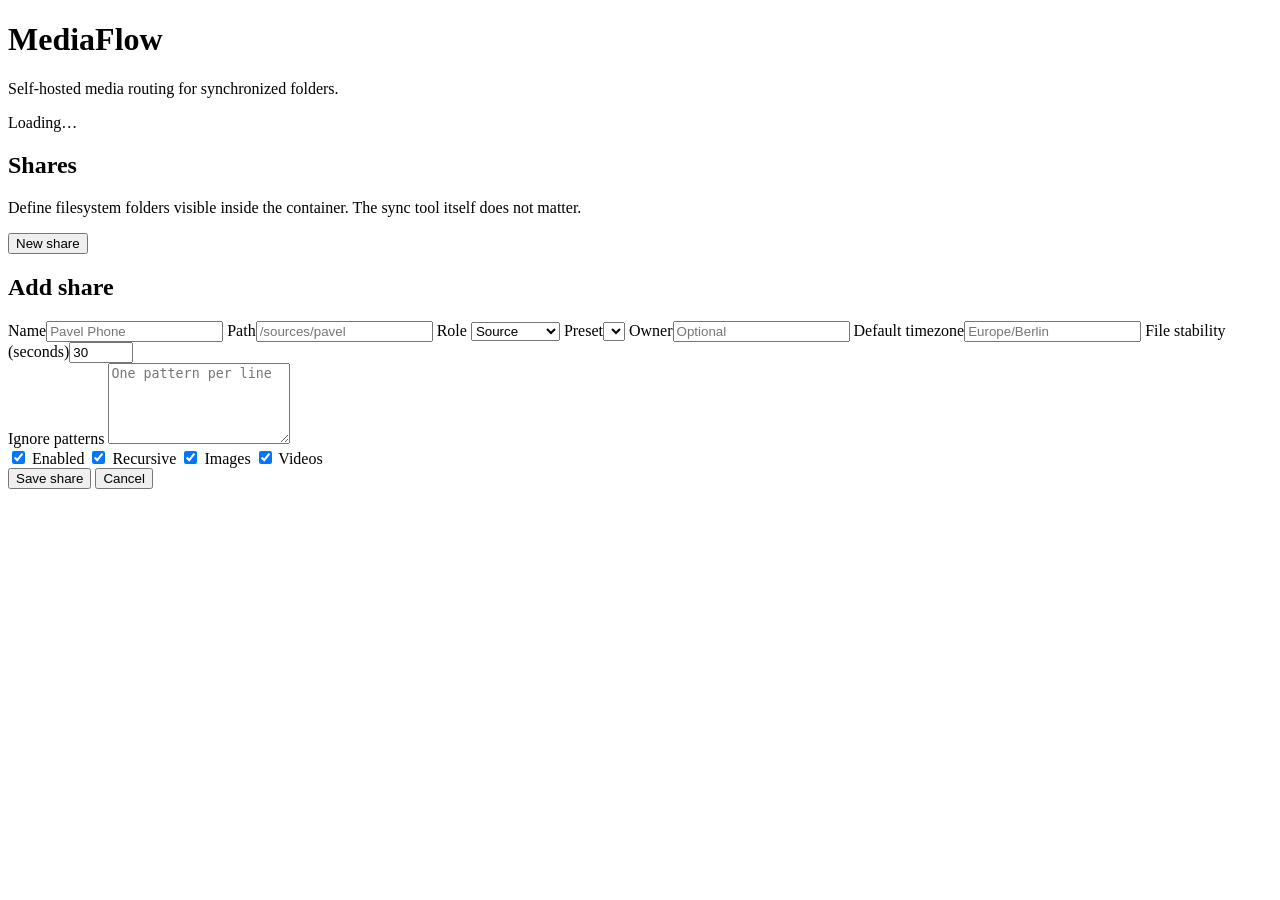
==== src/MediaFlow.Web/wwwroot/index.html @ e2c064d6 "feat: add initial shares web UI" ====
<!doctype html>
<html lang="en">
<head>
  <meta charset="utf-8" />
  <meta name="viewport" content="width=device-width, initial-scale=1" />
  <title>MediaFlow</title>
  <link rel="stylesheet" href="/styles.css" />
</head>
<body>
  <header>
    <div>
      <h1>MediaFlow</h1>
      <p>Self-hosted media routing for synchronized folders.</p>
    </div>
    <span id="status" class="badge">Loading…</span>
  </header>

  <main>
    <section class="panel">
      <div class="section-title">
        <div>
          <h2>Shares</h2>
          <p>Define filesystem folders visible inside the container. The sync tool itself does not matter.</p>
        </div>
        <button id="newShare" type="button">New share</button>
      </div>
      <div id="shareList" class="share-list"></div>
    </section>

    <section class="panel">
      <h2 id="formTitle">Add share</h2>
      <form id="shareForm">
        <input id="shareId" type="hidden" />
        <div class="grid">
          <label>Name<input id="name" required placeholder="Pavel Phone" /></label>
          <label>Path<input id="path" required placeholder="/sources/pavel" /></label>
          <label>Role
            <select id="role">
              <option value="Source">Source</option>
              <option value="Destination">Destination</option>
              <option value="Both">Both</option>
            </select>
          </label>
          <label>Preset<select id="preset"></select></label>
          <label>Owner<input id="owner" placeholder="Optional" /></label>
          <label>Default timezone<input id="timezone" placeholder="Europe/Berlin" /></label>
          <label>File stability (seconds)<input id="stability" type="number" min="1" max="3600" value="30" /></label>
        </div>

        <label>Ignore patterns
          <textarea id="ignore" rows="5" placeholder="One pattern per line"></textarea>
        </label>

        <div class="checks">
          <label><input id="enabled" type="checkbox" checked /> Enabled</label>
          <label><input id="recursive" type="checkbox" checked /> Recursive</label>
          <label><input id="images" type="checkbox" checked /> Images</label>
          <label><input id="videos" type="checkbox" checked /> Videos</label>
        </div>

        <div class="actions">
          <button type="submit">Save share</button>
          <button id="cancelEdit" class="secondary" type="button">Cancel</button>
        </div>
        <p id="formMessage" class="message"></p>
      </form>
    </section>
  </main>

  <script src="/app.js"></script>
</body>
</html>
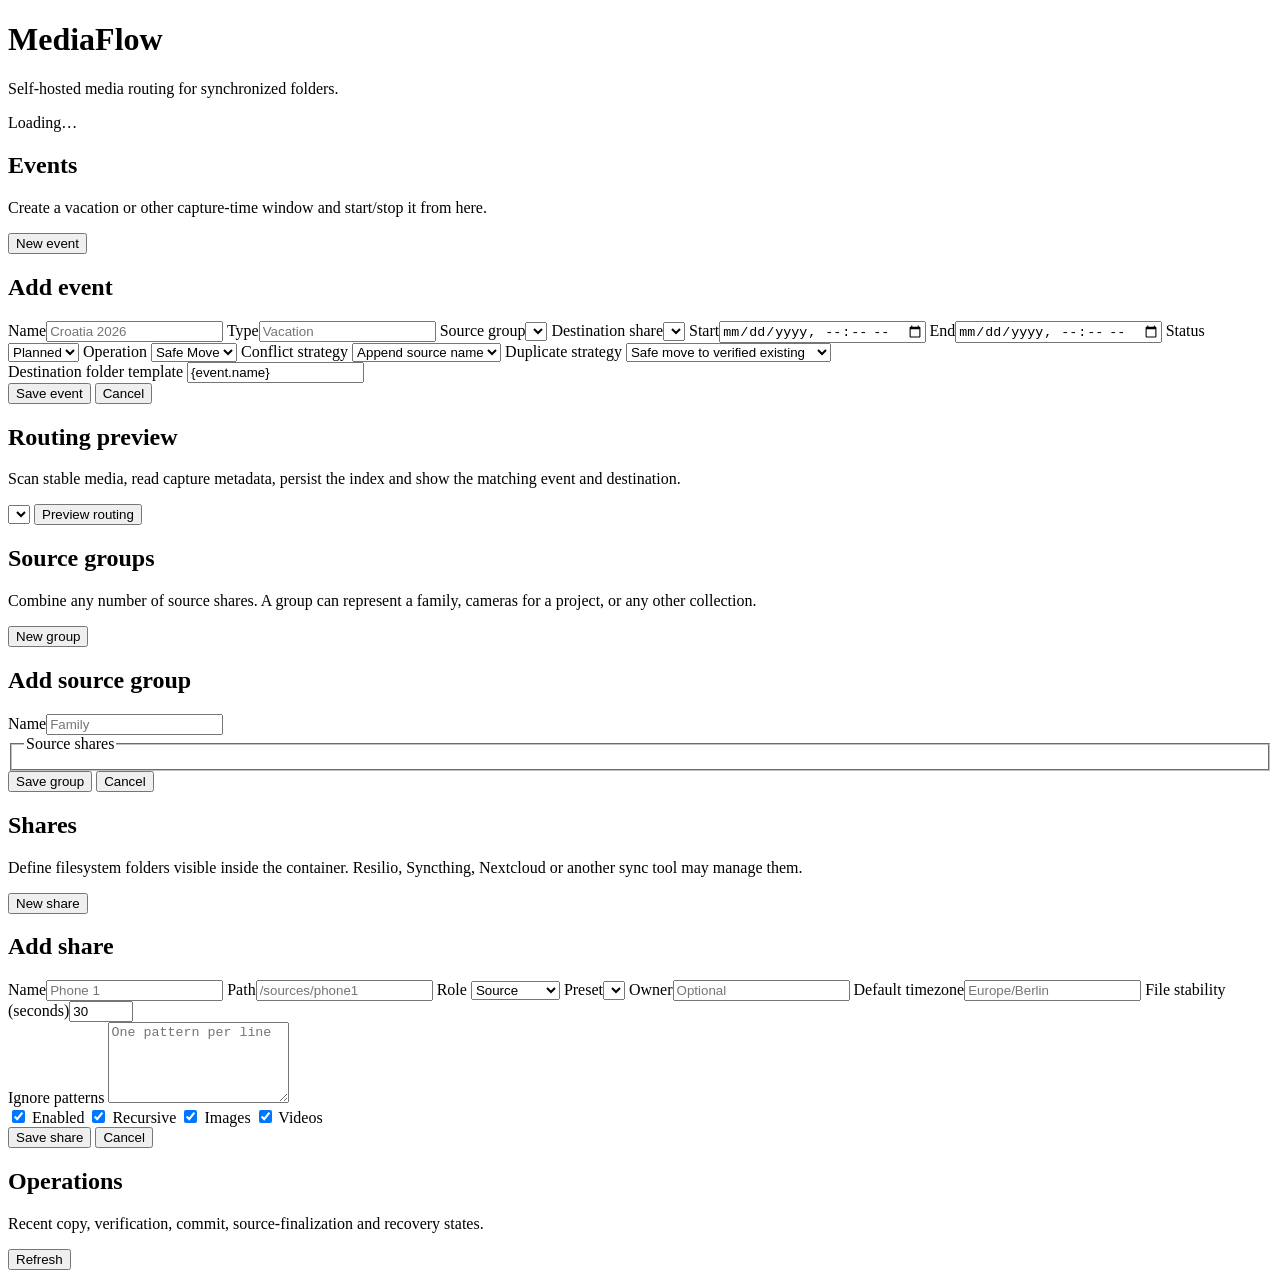
==== commit 7c554e00: "feat: expand web UI for events groups routing and operations" ====
--- a/src/MediaFlow.Web/wwwroot/index.html
+++ b/src/MediaFlow.Web/wwwroot/index.html
@@ -19,21 +19,126 @@
     <section class="panel">
       <div class="section-title">
         <div>
+          <h2>Events</h2>
+          <p>Create a vacation or other capture-time window and start/stop it from here.</p>
+        </div>
+        <button id="newEvent" type="button">New event</button>
+      </div>
+      <div id="eventList" class="card-list"></div>
+    </section>
+
+    <section id="eventFormPanel" class="panel collapsible hidden">
+      <h2 id="eventFormTitle">Add event</h2>
+      <form id="eventForm">
+        <input id="eventId" type="hidden" />
+        <div class="grid">
+          <label>Name<input id="eventName" required placeholder="Croatia 2026" /></label>
+          <label>Type<input id="eventType" placeholder="Vacation" /></label>
+          <label>Source group<select id="eventSourceGroup" required></select></label>
+          <label>Destination share<select id="eventDestination" required></select></label>
+          <label>Start<input id="eventStart" type="datetime-local" required /></label>
+          <label>End<input id="eventEnd" type="datetime-local" /></label>
+          <label>Status
+            <select id="eventStatus">
+              <option value="Planned">Planned</option>
+              <option value="Active">Active</option>
+              <option value="Closed">Closed</option>
+            </select>
+          </label>
+          <label>Operation
+            <select id="eventOperation">
+              <option value="SafeMove">Safe Move</option>
+              <option value="Copy">Copy</option>
+            </select>
+          </label>
+          <label>Conflict strategy
+            <select id="eventConflict">
+              <option value="AppendSourceName">Append source name</option>
+              <option value="AppendCounter">Append counter</option>
+              <option value="Quarantine">Quarantine</option>
+            </select>
+          </label>
+          <label>Duplicate strategy
+            <select id="eventDuplicate">
+              <option value="SafeMoveToExisting">Safe move to verified existing</option>
+              <option value="KeepBoth">Keep both</option>
+              <option value="KeepExisting">Keep existing, preserve source</option>
+              <option value="SkipAndRecord">Skip and record</option>
+            </select>
+          </label>
+        </div>
+        <label>Destination folder template
+          <input id="eventTemplate" value="{event.name}" placeholder="{year}/{event.name}" />
+        </label>
+        <div class="actions">
+          <button type="submit">Save event</button>
+          <button id="cancelEvent" class="secondary" type="button">Cancel</button>
+        </div>
+        <p id="eventMessage" class="message"></p>
+      </form>
+    </section>
+
+    <section class="panel">
+      <div class="section-title">
+        <div>
+          <h2>Routing preview</h2>
+          <p>Scan stable media, read capture metadata, persist the index and show the matching event and destination.</p>
+        </div>
+      </div>
+      <div class="inline-controls">
+        <select id="routingSource"></select>
+        <button id="previewRouting" type="button">Preview routing</button>
+      </div>
+      <div id="routingSummary" class="message"></div>
+      <div id="routingList" class="card-list"></div>
+    </section>
+
+    <section class="panel">
+      <div class="section-title">
+        <div>
+          <h2>Source groups</h2>
+          <p>Combine any number of source shares. A group can represent a family, cameras for a project, or any other collection.</p>
+        </div>
+        <button id="newGroup" type="button">New group</button>
+      </div>
+      <div id="groupList" class="card-list"></div>
+    </section>
+
+    <section id="groupFormPanel" class="panel collapsible hidden">
+      <h2 id="groupFormTitle">Add source group</h2>
+      <form id="groupForm">
+        <input id="groupId" type="hidden" />
+        <label>Name<input id="groupName" required placeholder="Family" /></label>
+        <fieldset>
+          <legend>Source shares</legend>
+          <div id="groupShareChoices" class="checks"></div>
+        </fieldset>
+        <div class="actions">
+          <button type="submit">Save group</button>
+          <button id="cancelGroup" class="secondary" type="button">Cancel</button>
+        </div>
+        <p id="groupMessage" class="message"></p>
+      </form>
+    </section>
+
+    <section class="panel">
+      <div class="section-title">
+        <div>
           <h2>Shares</h2>
-          <p>Define filesystem folders visible inside the container. The sync tool itself does not matter.</p>
+          <p>Define filesystem folders visible inside the container. Resilio, Syncthing, Nextcloud or another sync tool may manage them.</p>
         </div>
         <button id="newShare" type="button">New share</button>
       </div>
-      <div id="shareList" class="share-list"></div>
+      <div id="shareList" class="card-list"></div>
     </section>
 
-    <section class="panel">
+    <section id="shareFormPanel" class="panel collapsible hidden">
       <h2 id="formTitle">Add share</h2>
       <form id="shareForm">
         <input id="shareId" type="hidden" />
         <div class="grid">
-          <label>Name<input id="name" required placeholder="Pavel Phone" /></label>
-          <label>Path<input id="path" required placeholder="/sources/pavel" /></label>
+          <label>Name<input id="name" required placeholder="Phone 1" /></label>
+          <label>Path<input id="path" required placeholder="/sources/phone1" /></label>
           <label>Role
             <select id="role">
               <option value="Source">Source</option>
@@ -65,6 +170,17 @@
         <p id="formMessage" class="message"></p>
       </form>
     </section>
+
+    <section class="panel">
+      <div class="section-title">
+        <div>
+          <h2>Operations</h2>
+          <p>Recent copy, verification, commit, source-finalization and recovery states.</p>
+        </div>
+        <button id="refreshOperations" type="button">Refresh</button>
+      </div>
+      <div id="operationList" class="card-list"></div>
+    </section>
   </main>
 
   <script src="/app.js"></script>
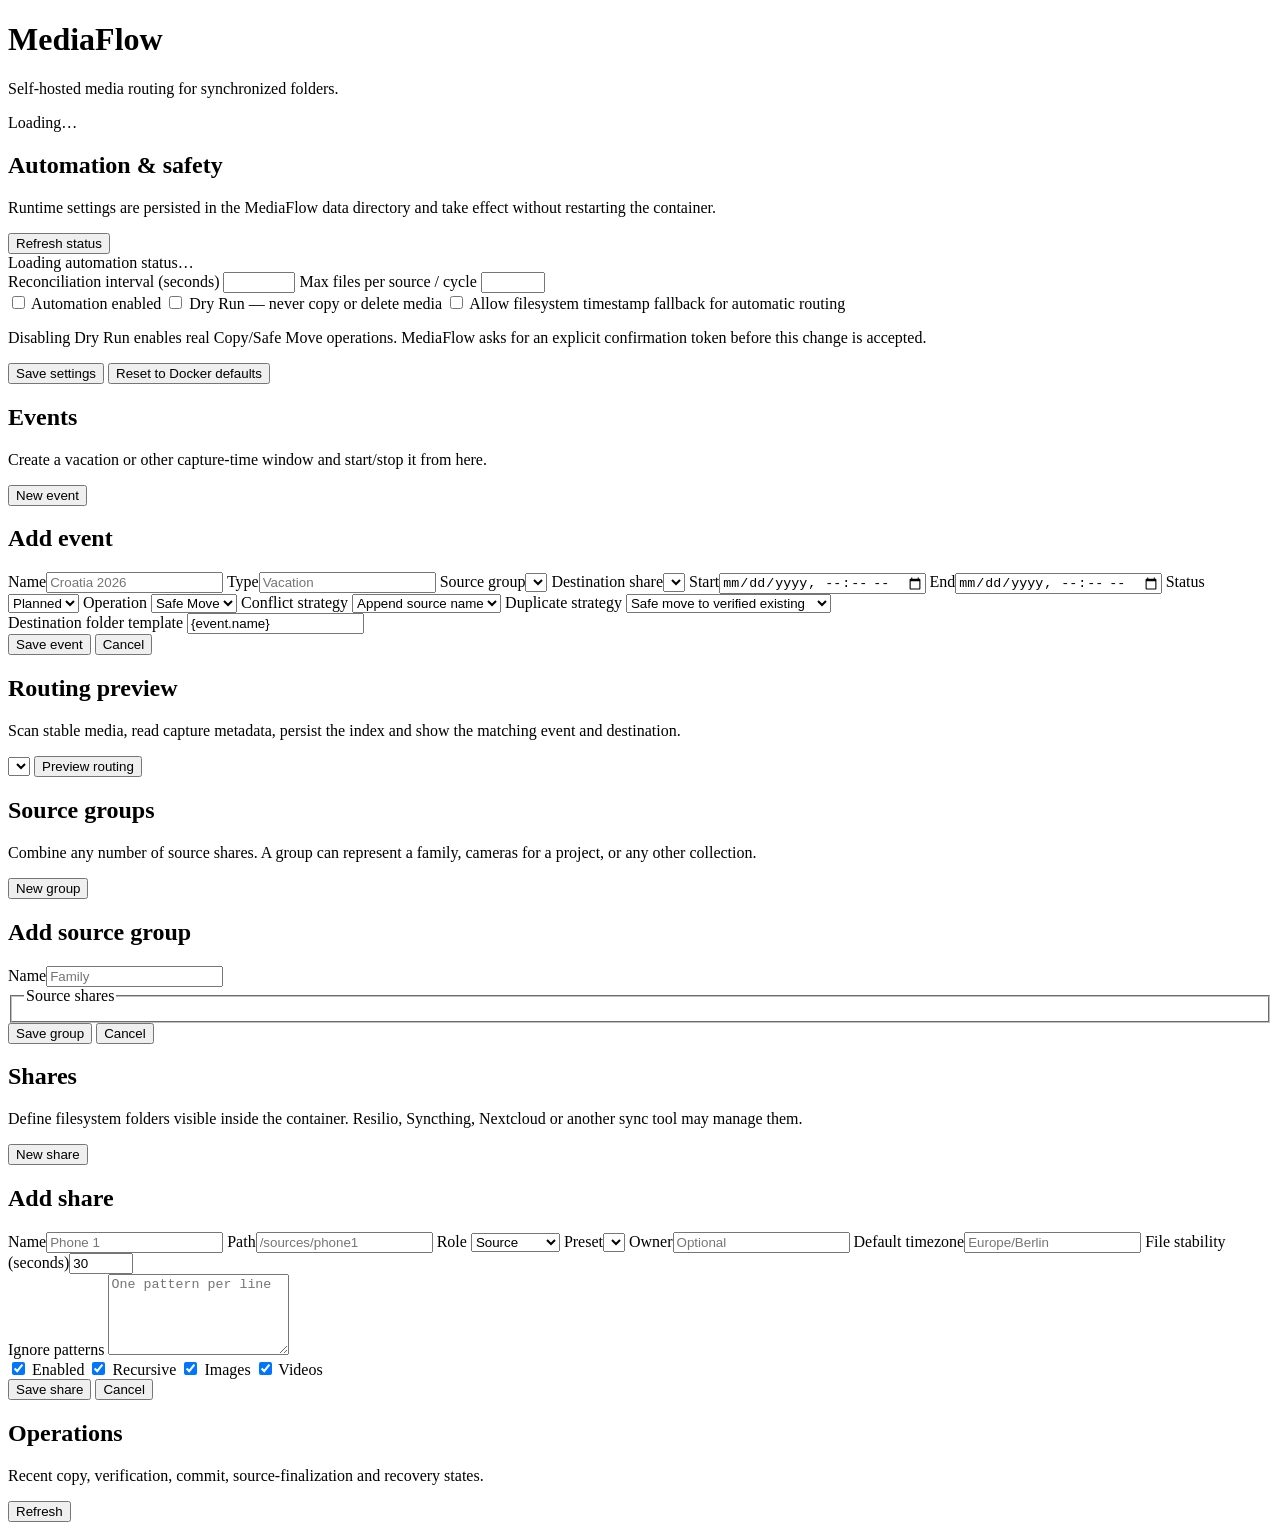
==== commit 15104d59: "feat: add automation settings and status ui" ====
--- a/src/MediaFlow.Web/wwwroot/index.html
+++ b/src/MediaFlow.Web/wwwroot/index.html
@@ -19,6 +19,38 @@
     <section class="panel">
       <div class="section-title">
         <div>
+          <h2>Automation & safety</h2>
+          <p>Runtime settings are persisted in the MediaFlow data directory and take effect without restarting the container.</p>
+        </div>
+        <button id="refreshAutomationStatus" type="button">Refresh status</button>
+      </div>
+      <div id="automationStatus" class="message">Loading automation status…</div>
+      <form id="settingsForm">
+        <div class="grid">
+          <label>Reconciliation interval (seconds)
+            <input id="settingsInterval" type="number" min="15" max="86400" required />
+          </label>
+          <label>Max files per source / cycle
+            <input id="settingsMaxFiles" type="number" min="1" max="2000" required />
+          </label>
+        </div>
+        <div class="checks">
+          <label><input id="settingsAutomationEnabled" type="checkbox" /> Automation enabled</label>
+          <label><input id="settingsDryRun" type="checkbox" /> Dry Run — never copy or delete media</label>
+          <label><input id="settingsTimestampFallback" type="checkbox" /> Allow filesystem timestamp fallback for automatic routing</label>
+        </div>
+        <p class="meta">Disabling Dry Run enables real Copy/Safe Move operations. MediaFlow asks for an explicit confirmation token before this change is accepted.</p>
+        <div class="actions">
+          <button type="submit">Save settings</button>
+          <button id="resetSettings" class="secondary" type="button">Reset to Docker defaults</button>
+        </div>
+        <p id="settingsMessage" class="message"></p>
+      </form>
+    </section>
+
+    <section class="panel">
+      <div class="section-title">
+        <div>
           <h2>Events</h2>
           <p>Create a vacation or other capture-time window and start/stop it from here.</p>
         </div>
@@ -184,5 +216,6 @@
   </main>
 
   <script src="/app.js"></script>
+  <script src="/settings.js"></script>
 </body>
 </html>
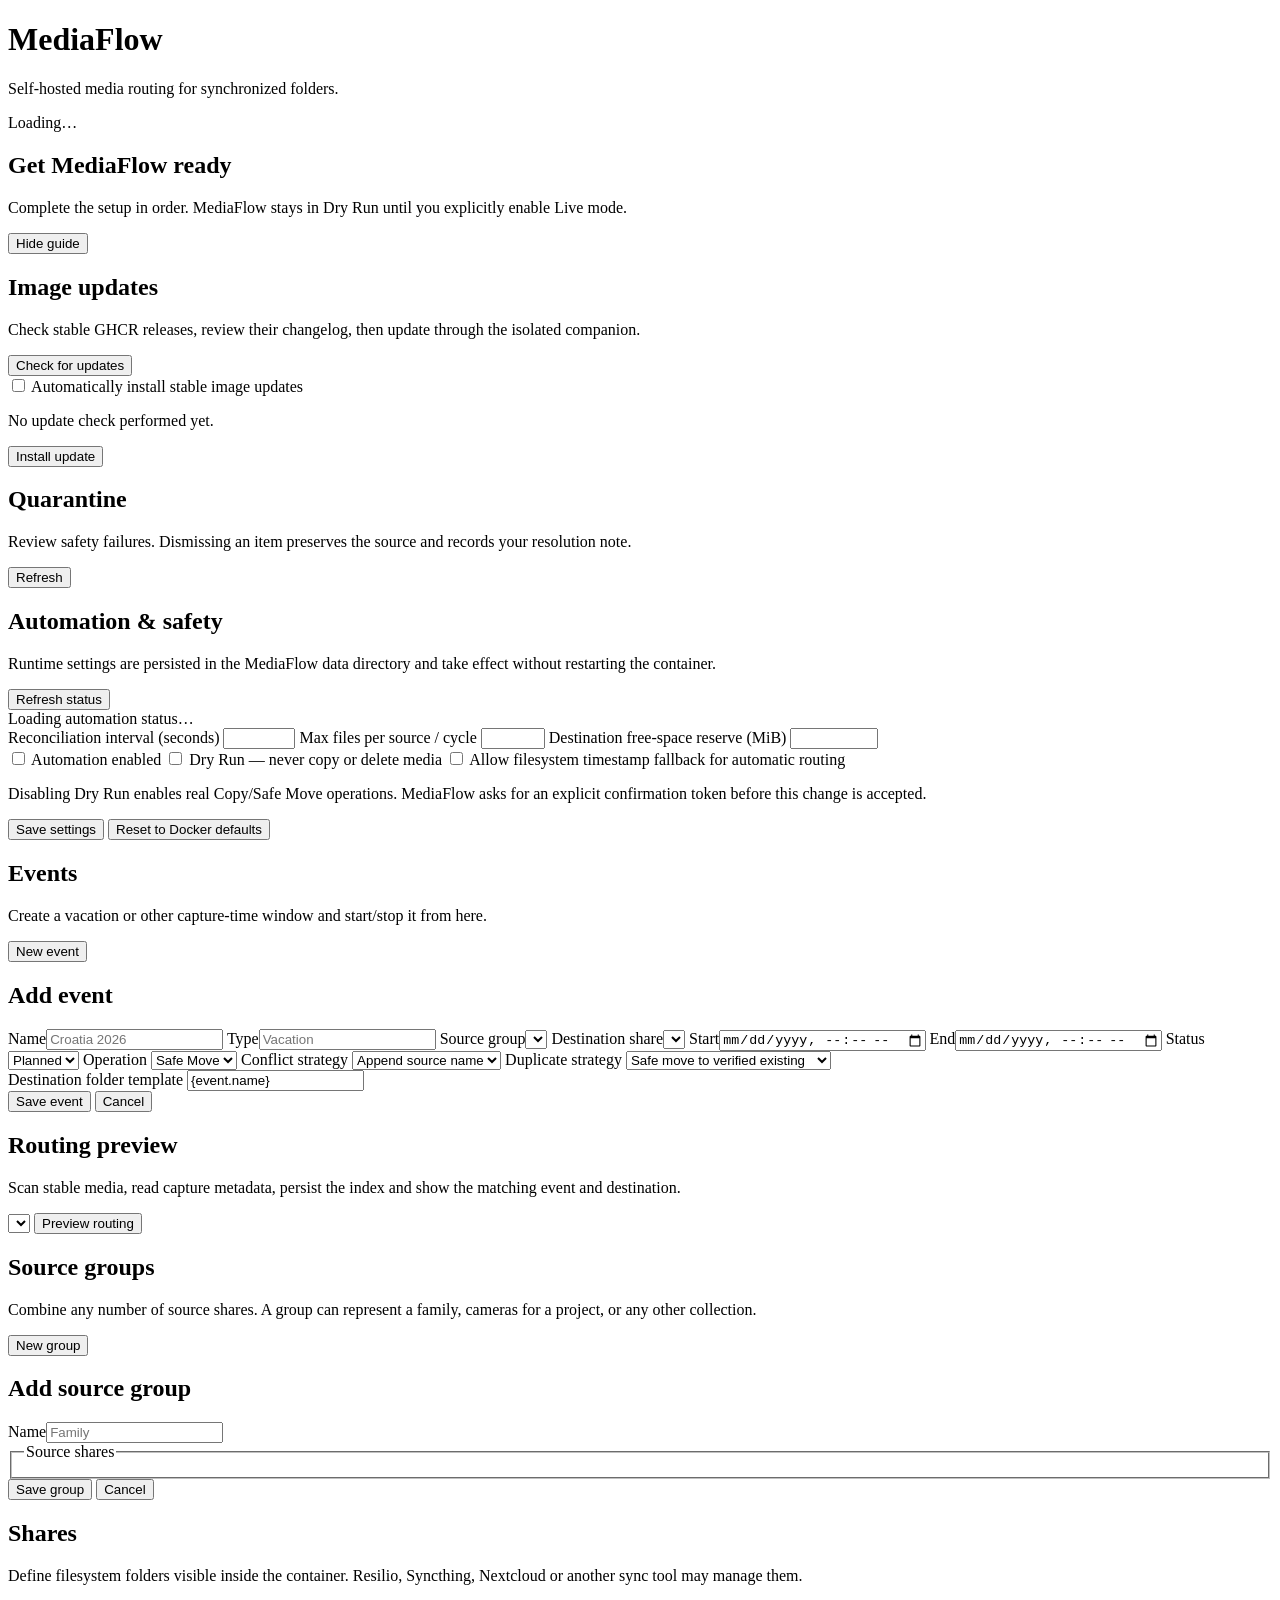
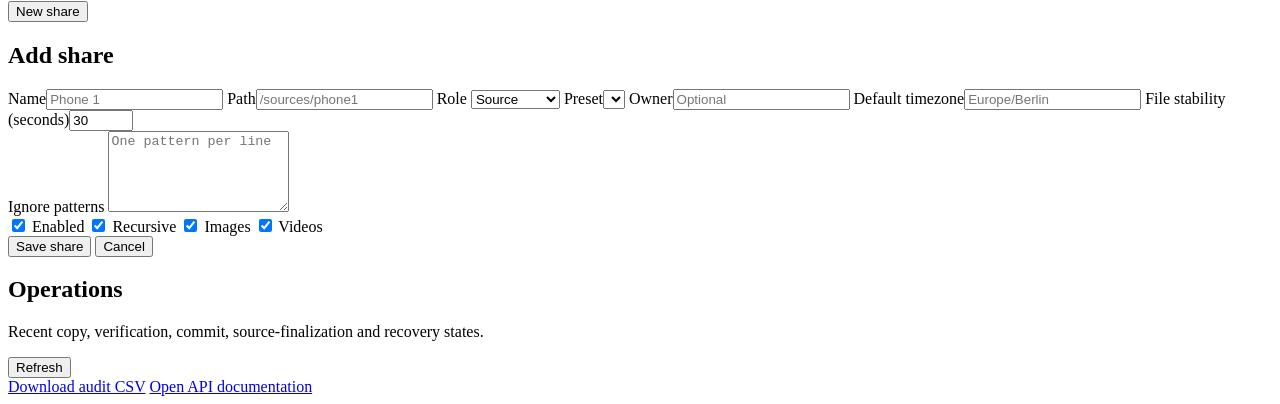
==== commit c0079559: "feat: complete operations and image updates" ====
--- a/src/MediaFlow.Web/wwwroot/index.html
+++ b/src/MediaFlow.Web/wwwroot/index.html
@@ -16,6 +16,47 @@
   </header>
 
   <main>
+    <section id="onboardingPanel" class="panel hidden" aria-labelledby="onboardingTitle">
+      <div class="section-title">
+        <div>
+          <h2 id="onboardingTitle">Get MediaFlow ready</h2>
+          <p>Complete the setup in order. MediaFlow stays in Dry Run until you explicitly enable Live mode.</p>
+        </div>
+        <button id="dismissOnboarding" class="secondary" type="button">Hide guide</button>
+      </div>
+      <ol id="onboardingSteps" class="setup-steps"></ol>
+    </section>
+
+    <section class="panel">
+      <div class="section-title">
+        <div>
+          <h2>Image updates</h2>
+          <p>Check stable GHCR releases, review their changelog, then update through the isolated companion.</p>
+        </div>
+        <button id="checkImageUpdate" type="button">Check for updates</button>
+      </div>
+      <div class="checks">
+        <label><input id="settingsAutomaticImageUpdates" type="checkbox" form="settingsForm" /> Automatically install stable image updates</label>
+      </div>
+      <p id="imageUpdateStatus" class="message" aria-live="polite">No update check performed yet.</p>
+      <pre id="imageUpdateChangelog" class="changelog hidden"></pre>
+      <div class="actions">
+        <button id="installImageUpdate" class="good hidden" type="button">Install update</button>
+      </div>
+    </section>
+
+    <section class="panel">
+      <div class="section-title">
+        <div>
+          <h2>Quarantine</h2>
+          <p>Review safety failures. Dismissing an item preserves the source and records your resolution note.</p>
+        </div>
+        <button id="refreshQuarantine" type="button">Refresh</button>
+      </div>
+      <p id="quarantineMessage" class="message" aria-live="polite"></p>
+      <div id="quarantineList" class="card-list"></div>
+    </section>
+
     <section class="panel">
       <div class="section-title">
         <div>
@@ -32,6 +73,9 @@
           </label>
           <label>Max files per source / cycle
             <input id="settingsMaxFiles" type="number" min="1" max="2000" required />
+          </label>
+          <label>Destination free-space reserve (MiB)
+            <input id="settingsFreeSpaceReserve" type="number" min="0" max="1048576" required />
           </label>
         </div>
         <div class="checks">
@@ -212,6 +256,10 @@
         <button id="refreshOperations" type="button">Refresh</button>
       </div>
       <div id="operationList" class="card-list"></div>
+      <div class="actions">
+        <a class="button-link" href="/api/v1/operations/export.csv">Download audit CSV</a>
+        <a class="button-link secondary" href="/docs/">Open API documentation</a>
+      </div>
     </section>
   </main>
 
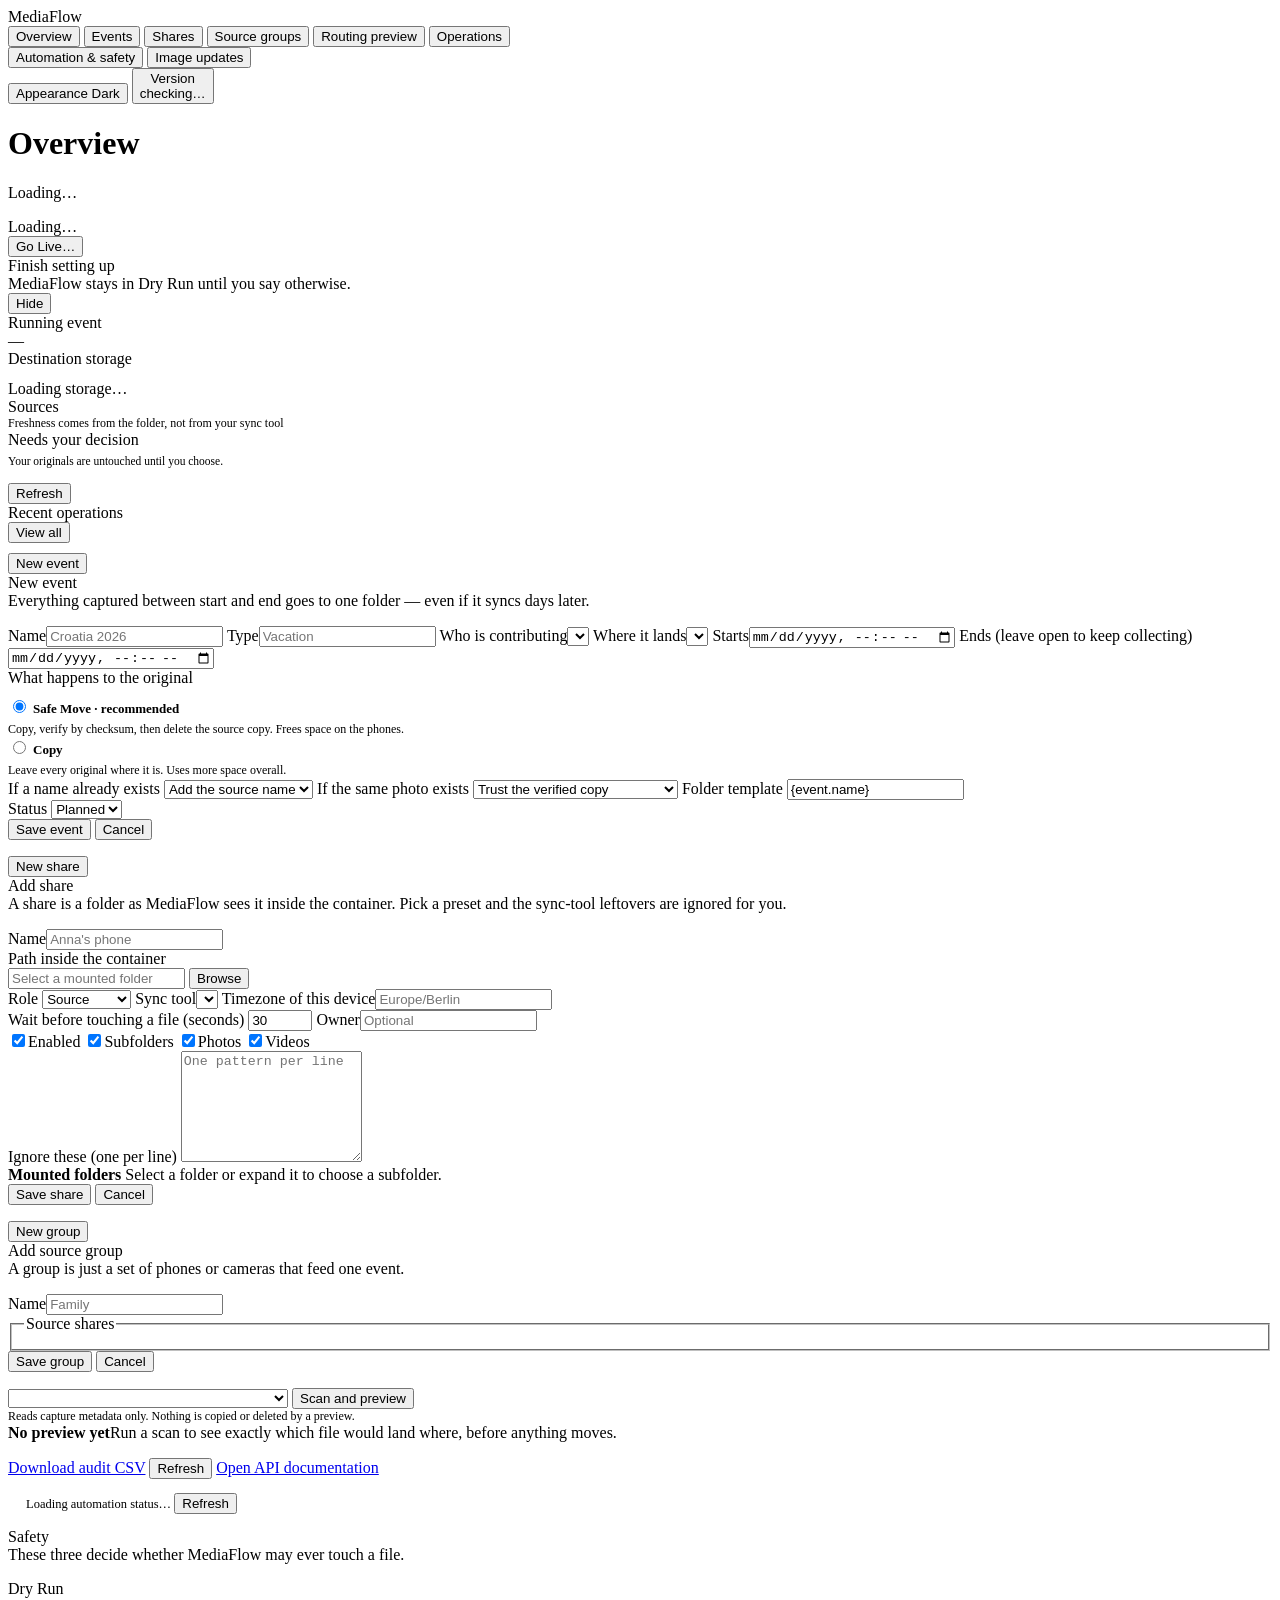
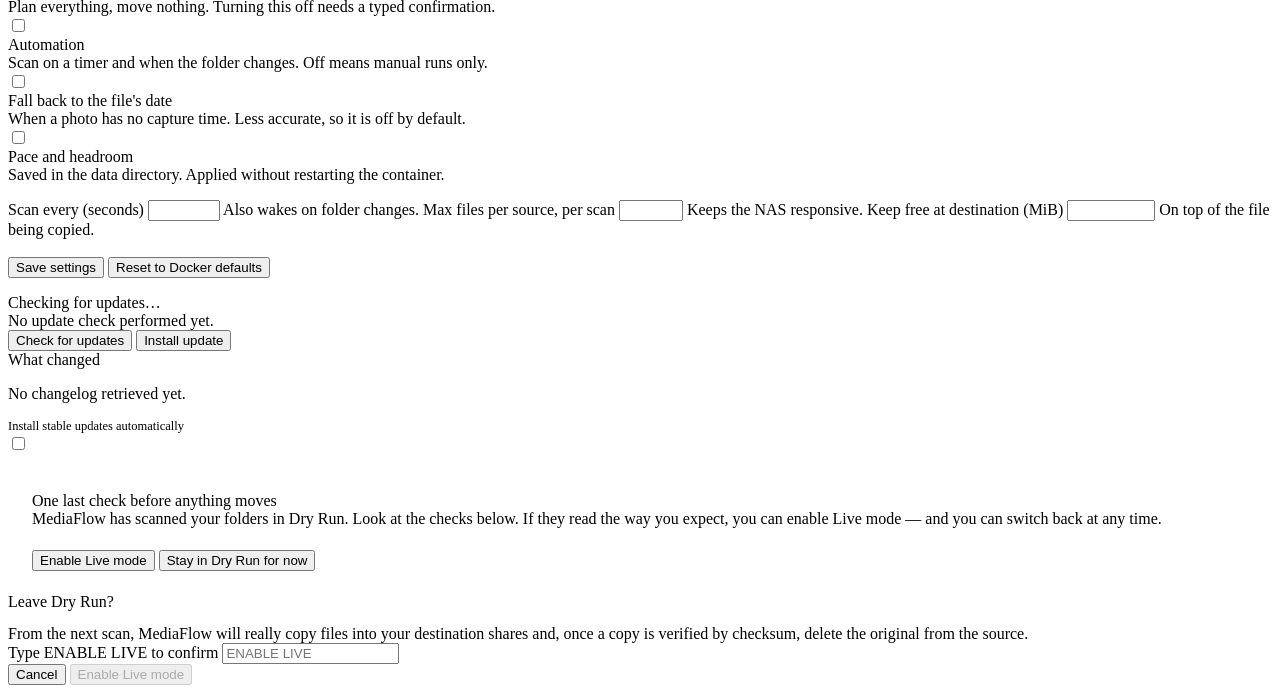
==== commit e9583615: "feat(web): rebuild the UI as a sidebar console The single scrolling column of panels made the safety" ====
--- a/src/MediaFlow.Web/wwwroot/index.html
+++ b/src/MediaFlow.Web/wwwroot/index.html
@@ -1,267 +1,483 @@
 <!doctype html>
-<html lang="en">
+<html lang="en" data-theme="dark">
 <head>
   <meta charset="utf-8" />
   <meta name="viewport" content="width=device-width, initial-scale=1" />
   <title>MediaFlow</title>
+  <link rel="preconnect" href="https://fonts.googleapis.com" />
+  <link rel="preconnect" href="https://fonts.gstatic.com" crossorigin />
   <link rel="stylesheet" href="/styles.css" />
+  <!-- Fonts are optional: loaded non-blocking so an offline container still renders instantly. -->
+  <link rel="stylesheet" media="print" onload="this.media='all'"
+        href="https://fonts.googleapis.com/css2?family=IBM+Plex+Sans:wght@400;500;600;700&family=IBM+Plex+Mono:wght@400;500&display=swap" />
+  <script>
+    try {
+      var t = localStorage.getItem('mediaflow.theme');
+      if (t === 'light' || t === 'dark') document.documentElement.dataset.theme = t;
+    } catch (e) {}
+  </script>
 </head>
 <body>
-  <header>
-    <div>
-      <h1>MediaFlow</h1>
-      <p>Self-hosted media routing for synchronized folders.</p>
+  <div class="app">
+    <aside class="side">
+      <div class="brand">
+        <div class="brand-mark" aria-hidden="true"></div>
+        <div class="brand-name">MediaFlow</div>
+      </div>
+
+      <nav class="nav" id="nav" aria-label="Sections">
+        <button class="nav-item" type="button" data-view="overview" aria-current="page">
+          <span>Overview</span><span class="nav-badge"></span>
+        </button>
+        <button class="nav-item" type="button" data-view="events">
+          <span>Events</span><span class="nav-badge" id="badgeEvents"></span>
+        </button>
+        <button class="nav-item" type="button" data-view="shares">
+          <span>Shares</span><span class="nav-badge" id="badgeShares"></span>
+        </button>
+        <button class="nav-item" type="button" data-view="groups">
+          <span>Source groups</span><span class="nav-badge" id="badgeGroups"></span>
+        </button>
+        <button class="nav-item" type="button" data-view="preview">
+          <span>Routing preview</span><span class="nav-badge"></span>
+        </button>
+        <button class="nav-item" type="button" data-view="ops">
+          <span>Operations</span><span class="nav-badge"></span>
+        </button>
+        <div class="nav-gap" aria-hidden="true"></div>
+        <button class="nav-item" type="button" data-view="settings">
+          <span>Automation &amp; safety</span><span class="nav-badge"></span>
+        </button>
+        <button class="nav-item" type="button" data-view="updates">
+          <span>Image updates</span><span class="nav-badge"></span>
+        </button>
+      </nav>
+
+      <div class="side-foot">
+        <button class="side-row" type="button" id="themeToggle" aria-label="Switch appearance">
+          <span class="side-row-label">Appearance</span>
+          <span class="side-row-value" id="themeLabel">Dark</span>
+        </button>
+        <button class="side-card" type="button" id="versionCard" data-view="updates">
+          <div class="kicker">Version</div>
+          <div class="side-version" id="versionRunning">checking…</div>
+          <div class="side-update hidden" id="versionUpdate"></div>
+        </button>
+      </div>
+    </aside>
+
+    <main class="main">
+      <header class="page-head">
+        <div>
+          <h1 id="pageTitle">Overview</h1>
+          <p id="pageSubtitle">Loading…</p>
+        </div>
+        <div class="head-actions">
+          <div class="mode-chip is-dry" id="modeChip">
+            <span class="dot dot-amb" id="modeDot"></span>
+            <span id="status">Loading…</span>
+          </div>
+          <button class="btn" type="button" id="modeAction">Go Live…</button>
+        </div>
+      </header>
+
+      <!-- OVERVIEW ---------------------------------------------------- -->
+      <section class="view" id="view-overview" aria-labelledby="pageTitle">
+        <div class="card hidden" id="onboardingPanel">
+          <div class="card-head" style="align-items:flex-start">
+            <div>
+              <div class="card-title">Finish setting up</div>
+              <div class="card-sub" id="onboardingSummary">MediaFlow stays in Dry Run until you say otherwise.</div>
+            </div>
+            <button class="link-btn muted" type="button" id="dismissOnboarding">Hide</button>
+          </div>
+          <div class="guide-grid" id="onboardingSteps"></div>
+        </div>
+
+        <div class="split">
+          <div class="card" id="ovEventCard">
+            <div class="card-head">
+              <div class="kicker">Running event</div>
+              <span class="pill" id="ovEventState">—</span>
+            </div>
+            <div id="ovEventBody"></div>
+          </div>
+
+          <div class="card" style="display:flex;flex-direction:column">
+            <div class="kicker" style="margin-bottom:12px">Destination storage</div>
+            <div id="ovStorage"><div class="message">Loading storage…</div></div>
+          </div>
+        </div>
+
+        <div class="card">
+          <div class="card-head">
+            <div class="kicker">Sources</div>
+            <div style="font-size:12px;color:var(--dim)">Freshness comes from the folder, not from your sync tool</div>
+          </div>
+          <div class="grid-4" id="ovSources"></div>
+        </div>
+
+        <div class="grid-2">
+          <div class="card card-amber">
+            <div class="card-head" style="margin-bottom:6px">
+              <div class="card-title" style="color:var(--ambtxt)">Needs your decision</div>
+              <div style="font-size:11.5px;color:var(--mut)" id="quarantineCount"></div>
+            </div>
+            <div style="font-size:11.5px;color:var(--mut);margin-bottom:8px">Your originals are untouched until you choose.</div>
+            <div id="quarantineList"></div>
+            <p class="message" id="quarantineMessage"></p>
+            <div class="actions" style="margin-top:4px">
+              <button class="btn btn-sm btn-ghost" type="button" id="refreshQuarantine">Refresh</button>
+            </div>
+          </div>
+
+          <div class="card">
+            <div class="card-head" style="margin-bottom:10px">
+              <div class="card-title">Recent operations</div>
+              <button class="link-btn" type="button" data-view="ops">View all</button>
+            </div>
+            <div class="ledger" id="ovRecentOps"></div>
+          </div>
+        </div>
+      </section>
+
+      <!-- EVENTS ------------------------------------------------------ -->
+      <section class="view hidden" id="view-events">
+        <div class="row-end"><button class="btn" type="button" id="newEvent">New event</button></div>
+
+        <div class="card card-lg hidden" id="eventFormPanel">
+          <div class="card-title" id="eventFormTitle">New event</div>
+          <div class="card-sub" style="margin-bottom:16px">Everything captured between start and end goes to one folder — even if it syncs days later.</div>
+          <form id="eventForm">
+            <input id="eventId" type="hidden" />
+            <div class="grid-2">
+              <label class="field">Name<input id="eventName" required placeholder="Croatia 2026" /></label>
+              <label class="field">Type<input id="eventType" placeholder="Vacation" /></label>
+              <label class="field">Who is contributing<select id="eventSourceGroup" required></select></label>
+              <label class="field">Where it lands<select id="eventDestination" required></select></label>
+              <label class="field">Starts<input id="eventStart" type="datetime-local" required /></label>
+              <label class="field">Ends (leave open to keep collecting)<input id="eventEnd" type="datetime-local" /></label>
+            </div>
+
+            <div>
+              <div class="kicker" style="margin-bottom:10px">What happens to the original</div>
+              <div class="grid-2">
+                <label class="tile" style="cursor:pointer;display:block">
+                  <div class="row" style="gap:8px;margin-bottom:3px">
+                    <input type="radio" name="eventOperation" value="SafeMove" checked />
+                    <span style="font-size:13px;font-weight:600;color:var(--acctxt)">Safe Move · recommended</span>
+                  </div>
+                  <div style="font-size:12px;color:var(--mut);line-height:1.5">Copy, verify by checksum, then delete the source copy. Frees space on the phones.</div>
+                </label>
+                <label class="tile" style="cursor:pointer;display:block">
+                  <div class="row" style="gap:8px;margin-bottom:3px">
+                    <input type="radio" name="eventOperation" value="Copy" />
+                    <span style="font-size:13px;font-weight:600">Copy</span>
+                  </div>
+                  <div style="font-size:12px;color:var(--mut);line-height:1.5">Leave every original where it is. Uses more space overall.</div>
+                </label>
+              </div>
+            </div>
+
+            <div class="grid-3">
+              <label class="field">If a name already exists
+                <select id="eventConflict">
+                  <option value="AppendSourceName">Add the source name</option>
+                  <option value="AppendCounter">Add a counter</option>
+                  <option value="Quarantine">Hold for review</option>
+                </select>
+              </label>
+              <label class="field">If the same photo exists
+                <select id="eventDuplicate">
+                  <option value="SafeMoveToExisting">Trust the verified copy</option>
+                  <option value="KeepBoth">Keep both</option>
+                  <option value="KeepExisting">Keep existing, preserve source</option>
+                  <option value="SkipAndRecord">Skip and record</option>
+                </select>
+              </label>
+              <label class="field">Folder template
+                <input id="eventTemplate" class="mono" value="{event.name}" placeholder="{year}/{event.name}" />
+              </label>
+            </div>
+
+            <label class="field" style="max-width:260px">Status
+              <select id="eventStatus">
+                <option value="Planned">Planned</option>
+                <option value="Active">Active</option>
+                <option value="Closed">Closed</option>
+              </select>
+            </label>
+
+            <div class="actions">
+              <button class="btn btn-acc" type="submit">Save event</button>
+              <button class="btn btn-ghost" id="cancelEvent" type="button">Cancel</button>
+            </div>
+            <p class="message" id="eventMessage"></p>
+          </form>
+        </div>
+
+        <div class="stack" id="eventList"></div>
+      </section>
+
+      <!-- SHARES ------------------------------------------------------ -->
+      <section class="view hidden" id="view-shares">
+        <div class="row-end"><button class="btn" type="button" id="newShare">New share</button></div>
+
+        <div class="card card-lg hidden" id="shareFormPanel">
+          <div class="card-title" id="formTitle">Add share</div>
+          <div class="card-sub" style="margin-bottom:16px">A share is a folder as MediaFlow sees it inside the container. Pick a preset and the sync-tool leftovers are ignored for you.</div>
+          <form id="shareForm">
+            <input id="shareId" type="hidden" />
+            <div class="grid-2">
+              <label class="field">Name<input id="name" required placeholder="Anna's phone" /></label>
+              <div class="field">
+                <label for="path">Path inside the container</label>
+                <div class="path-picker">
+                  <input id="path" class="mono" required readonly placeholder="Select a mounted folder" />
+                  <button class="btn btn-ghost" id="browseFolders" type="button" aria-expanded="false">Browse</button>
+                </div>
+              </div>
+            </div>
+
+            <div class="grid-3">
+              <label class="field">Role
+                <select id="role">
+                  <option value="Source">Source</option>
+                  <option value="Destination">Destination</option>
+                  <option value="Both">Both</option>
+                </select>
+              </label>
+              <label class="field">Sync tool<select id="preset"></select></label>
+              <label class="field">Timezone of this device<input id="timezone" placeholder="Europe/Berlin" /></label>
+            </div>
+
+            <div class="grid-2">
+              <div class="stack">
+                <label class="field">Wait before touching a file (seconds)
+                  <input id="stability" type="number" min="1" max="3600" value="30" />
+                </label>
+                <label class="field">Owner<input id="owner" placeholder="Optional" /></label>
+                <div class="checks">
+                  <label><input id="enabled" type="checkbox" checked />Enabled</label>
+                  <label><input id="recursive" type="checkbox" checked />Subfolders</label>
+                  <label><input id="images" type="checkbox" checked />Photos</label>
+                  <label><input id="videos" type="checkbox" checked />Videos</label>
+                </div>
+              </div>
+              <label class="field">Ignore these (one per line)
+                <textarea id="ignore" class="mono" rows="7" placeholder="One pattern per line"></textarea>
+              </label>
+            </div>
+
+            <div class="folder-browser hidden" id="folderBrowser" aria-live="polite">
+              <div class="folder-browser-heading">
+                <strong>Mounted folders</strong>
+                <span class="subtle">Select a folder or expand it to choose a subfolder.</span>
+              </div>
+              <div id="folderTree"></div>
+            </div>
+
+            <div class="actions">
+              <button class="btn btn-acc" type="submit">Save share</button>
+              <button class="btn btn-ghost" id="cancelEdit" type="button">Cancel</button>
+            </div>
+            <p class="message" id="formMessage"></p>
+          </form>
+        </div>
+
+        <div class="stack" id="shareList"></div>
+      </section>
+
+      <!-- SOURCE GROUPS ----------------------------------------------- -->
+      <section class="view hidden" id="view-groups">
+        <div class="row-end"><button class="btn" type="button" id="newGroup">New group</button></div>
+
+        <div class="card card-lg hidden" id="groupFormPanel">
+          <div class="card-title" id="groupFormTitle">Add source group</div>
+          <div class="card-sub" style="margin-bottom:16px">A group is just a set of phones or cameras that feed one event.</div>
+          <form id="groupForm">
+            <input id="groupId" type="hidden" />
+            <label class="field" style="max-width:360px">Name<input id="groupName" required placeholder="Family" /></label>
+            <fieldset>
+              <legend>Source shares</legend>
+              <div class="checks" id="groupShareChoices"></div>
+            </fieldset>
+            <div class="actions">
+              <button class="btn btn-acc" type="submit">Save group</button>
+              <button class="btn btn-ghost" id="cancelGroup" type="button">Cancel</button>
+            </div>
+            <p class="message" id="groupMessage"></p>
+          </form>
+        </div>
+
+        <div class="stack" id="groupList"></div>
+      </section>
+
+      <!-- ROUTING PREVIEW --------------------------------------------- -->
+      <section class="view hidden" id="view-preview">
+        <div class="card row">
+          <select id="routingSource" style="min-width:280px;width:auto"></select>
+          <button class="btn" type="button" id="previewRouting">Scan and preview</button>
+          <div class="push" style="font-size:12px;color:var(--mut)">Reads capture metadata only. Nothing is copied or deleted by a preview.</div>
+        </div>
+        <div id="routingList">
+          <div class="empty"><strong>No preview yet</strong>Run a scan to see exactly which file would land where, before anything moves.</div>
+        </div>
+        <p class="message" id="routingSummary"></p>
+      </section>
+
+      <!-- OPERATIONS -------------------------------------------------- -->
+      <section class="view hidden" id="view-ops">
+        <div id="operationList"></div>
+        <div class="actions">
+          <a class="button-link" href="/api/v1/operations/export.csv">Download audit CSV</a>
+          <button class="btn btn-ghost" type="button" id="refreshOperations">Refresh</button>
+          <a class="button-link btn-ghost" href="/docs/">Open API documentation</a>
+        </div>
+      </section>
+
+      <!-- AUTOMATION & SAFETY ----------------------------------------- -->
+      <section class="view hidden" id="view-settings">
+        <div class="card row" style="padding:14px 18px;font-size:12.5px;color:var(--mut)">
+          <span class="dot dot-acc" id="automationDot"></span>
+          <span id="automationStatus">Loading automation status…</span>
+          <button class="btn btn-sm btn-ghost push" type="button" id="refreshAutomationStatus">Refresh</button>
+        </div>
+
+        <form id="settingsForm">
+          <div class="card card-lg">
+            <div class="card-title">Safety</div>
+            <div class="card-sub" style="margin-bottom:16px">These three decide whether MediaFlow may ever touch a file.</div>
+            <div class="setting-group">
+              <div class="setting-row">
+                <div>
+                  <div class="setting-name">Dry Run</div>
+                  <div class="setting-desc">Plan everything, move nothing. Turning this off needs a typed confirmation.</div>
+                </div>
+                <label class="switch" title="Dry Run">
+                  <input id="settingsDryRun" type="checkbox" />
+                  <span class="switch-track"><span class="switch-knob"></span></span>
+                </label>
+              </div>
+              <div class="setting-row">
+                <div>
+                  <div class="setting-name">Automation</div>
+                  <div class="setting-desc">Scan on a timer and when the folder changes. Off means manual runs only.</div>
+                </div>
+                <label class="switch" title="Automation">
+                  <input id="settingsAutomationEnabled" type="checkbox" />
+                  <span class="switch-track"><span class="switch-knob"></span></span>
+                </label>
+              </div>
+              <div class="setting-row">
+                <div>
+                  <div class="setting-name">Fall back to the file's date</div>
+                  <div class="setting-desc">When a photo has no capture time. Less accurate, so it is off by default.</div>
+                </div>
+                <label class="switch" title="Filesystem timestamp fallback">
+                  <input id="settingsTimestampFallback" type="checkbox" />
+                  <span class="switch-track"><span class="switch-knob"></span></span>
+                </label>
+              </div>
+            </div>
+          </div>
+
+          <div class="card card-lg">
+            <div class="card-title">Pace and headroom</div>
+            <div class="card-sub" style="margin-bottom:16px">Saved in the data directory. Applied without restarting the container.</div>
+            <div class="grid-3">
+              <label class="field">Scan every (seconds)
+                <input id="settingsInterval" type="number" min="15" max="86400" required />
+                <span class="field-hint">Also wakes on folder changes.</span>
+              </label>
+              <label class="field">Max files per source, per scan
+                <input id="settingsMaxFiles" type="number" min="1" max="2000" required />
+                <span class="field-hint">Keeps the NAS responsive.</span>
+              </label>
+              <label class="field">Keep free at destination (MiB)
+                <input id="settingsFreeSpaceReserve" type="number" min="0" max="1048576" required />
+                <span class="field-hint">On top of the file being copied.</span>
+              </label>
+            </div>
+            <div class="actions" style="margin-top:18px">
+              <button class="btn btn-acc" type="submit">Save settings</button>
+              <button class="btn btn-ghost" id="resetSettings" type="button">Reset to Docker defaults</button>
+            </div>
+            <p class="message" id="settingsMessage"></p>
+          </div>
+        </form>
+      </section>
+
+      <!-- IMAGE UPDATES ------------------------------------------------ -->
+      <section class="view hidden" id="view-updates">
+        <div class="card card-lg card-accent" id="updateBanner">
+          <div class="row" style="justify-content:space-between;align-items:center">
+            <div>
+              <div class="card-title" id="updateHeadline" style="color:var(--acctxt)">Checking for updates…</div>
+              <div class="card-sub" id="imageUpdateStatus">No update check performed yet.</div>
+            </div>
+            <div class="actions">
+              <button class="btn" type="button" id="checkImageUpdate">Check for updates</button>
+              <button class="btn btn-acc hidden" type="button" id="installImageUpdate">Install update</button>
+            </div>
+          </div>
+        </div>
+
+        <div class="card card-lg">
+          <div class="card-title" style="margin-bottom:12px">What changed</div>
+          <pre class="changelog hidden" id="imageUpdateChangelog"></pre>
+          <p class="message" id="changelogEmpty">No changelog retrieved yet.</p>
+          <div class="row" style="justify-content:space-between;margin-top:16px">
+            <div style="font-size:12.5px;color:var(--mut)">Install stable updates automatically</div>
+            <label class="switch" title="Automatic image updates">
+              <input id="settingsAutomaticImageUpdates" type="checkbox" />
+              <span class="switch-track"><span class="switch-knob"></span></span>
+            </label>
+          </div>
+          <p class="message" id="autoUpdateMessage"></p>
+        </div>
+      </section>
+
+      <!-- SETUP WIZARD ------------------------------------------------- -->
+      <section class="view hidden" id="view-setup">
+        <div class="wizard">
+          <div class="wizard-steps" id="setupSteps"></div>
+          <div class="card" style="padding:22px 24px">
+            <div class="wizard-title">One last check before anything moves</div>
+            <div class="wizard-lede">MediaFlow has scanned your folders in Dry Run. Look at the checks below. If they read the way you expect, you can enable Live mode — and you can switch back at any time.</div>
+            <div class="stack" style="gap:10px" id="setupChecks"></div>
+            <div class="actions" style="margin-top:22px">
+              <button class="btn btn-acc btn-lg" type="button" id="setupEnableLive">Enable Live mode</button>
+              <button class="btn btn-ghost btn-lg" type="button" data-view="overview">Stay in Dry Run for now</button>
+            </div>
+          </div>
+        </div>
+      </section>
+    </main>
+  </div>
+
+  <!-- LEAVE DRY RUN MODAL -------------------------------------------- -->
+  <div class="modal-backdrop hidden" id="liveModal" role="dialog" aria-modal="true" aria-labelledby="liveModalTitle">
+    <div class="modal">
+      <div class="row" style="gap:9px;margin-bottom:14px">
+        <span class="dot dot-amb"></span>
+        <div class="modal-title" id="liveModalTitle">Leave Dry Run?</div>
+      </div>
+      <div class="modal-body">
+        From the next scan, MediaFlow will really copy files into your destination shares and, once a copy is verified by checksum, delete the original from the source.
+      </div>
+      <div class="modal-facts" id="liveModalFacts"></div>
+      <label class="field" style="margin-bottom:18px">
+        Type <span class="mono" style="color:var(--txt)">ENABLE LIVE</span> to confirm
+        <input id="liveModalToken" class="mono" placeholder="ENABLE LIVE" autocomplete="off" />
+      </label>
+      <div class="actions" style="justify-content:flex-end">
+        <button class="btn btn-ghost btn-lg" type="button" id="liveModalCancel">Cancel</button>
+        <button class="btn btn-acc btn-lg" type="button" id="liveModalConfirm" disabled>Enable Live mode</button>
+      </div>
+      <p class="message" id="liveModalMessage"></p>
     </div>
-    <span id="status" class="badge">Loading…</span>
-  </header>
-
-  <main>
-    <section id="onboardingPanel" class="panel hidden" aria-labelledby="onboardingTitle">
-      <div class="section-title">
-        <div>
-          <h2 id="onboardingTitle">Get MediaFlow ready</h2>
-          <p>Complete the setup in order. MediaFlow stays in Dry Run until you explicitly enable Live mode.</p>
-        </div>
-        <button id="dismissOnboarding" class="secondary" type="button">Hide guide</button>
-      </div>
-      <ol id="onboardingSteps" class="setup-steps"></ol>
-    </section>
-
-    <section class="panel">
-      <div class="section-title">
-        <div>
-          <h2>Image updates</h2>
-          <p>Check stable GHCR releases, review their changelog, then update through the isolated companion.</p>
-        </div>
-        <button id="checkImageUpdate" type="button">Check for updates</button>
-      </div>
-      <div class="checks">
-        <label><input id="settingsAutomaticImageUpdates" type="checkbox" form="settingsForm" /> Automatically install stable image updates</label>
-      </div>
-      <p id="imageUpdateStatus" class="message" aria-live="polite">No update check performed yet.</p>
-      <pre id="imageUpdateChangelog" class="changelog hidden"></pre>
-      <div class="actions">
-        <button id="installImageUpdate" class="good hidden" type="button">Install update</button>
-      </div>
-    </section>
-
-    <section class="panel">
-      <div class="section-title">
-        <div>
-          <h2>Quarantine</h2>
-          <p>Review safety failures. Dismissing an item preserves the source and records your resolution note.</p>
-        </div>
-        <button id="refreshQuarantine" type="button">Refresh</button>
-      </div>
-      <p id="quarantineMessage" class="message" aria-live="polite"></p>
-      <div id="quarantineList" class="card-list"></div>
-    </section>
-
-    <section class="panel">
-      <div class="section-title">
-        <div>
-          <h2>Automation & safety</h2>
-          <p>Runtime settings are persisted in the MediaFlow data directory and take effect without restarting the container.</p>
-        </div>
-        <button id="refreshAutomationStatus" type="button">Refresh status</button>
-      </div>
-      <div id="automationStatus" class="message">Loading automation status…</div>
-      <form id="settingsForm">
-        <div class="grid">
-          <label>Reconciliation interval (seconds)
-            <input id="settingsInterval" type="number" min="15" max="86400" required />
-          </label>
-          <label>Max files per source / cycle
-            <input id="settingsMaxFiles" type="number" min="1" max="2000" required />
-          </label>
-          <label>Destination free-space reserve (MiB)
-            <input id="settingsFreeSpaceReserve" type="number" min="0" max="1048576" required />
-          </label>
-        </div>
-        <div class="checks">
-          <label><input id="settingsAutomationEnabled" type="checkbox" /> Automation enabled</label>
-          <label><input id="settingsDryRun" type="checkbox" /> Dry Run — never copy or delete media</label>
-          <label><input id="settingsTimestampFallback" type="checkbox" /> Allow filesystem timestamp fallback for automatic routing</label>
-        </div>
-        <p class="meta">Disabling Dry Run enables real Copy/Safe Move operations. MediaFlow asks for an explicit confirmation token before this change is accepted.</p>
-        <div class="actions">
-          <button type="submit">Save settings</button>
-          <button id="resetSettings" class="secondary" type="button">Reset to Docker defaults</button>
-        </div>
-        <p id="settingsMessage" class="message"></p>
-      </form>
-    </section>
-
-    <section class="panel">
-      <div class="section-title">
-        <div>
-          <h2>Events</h2>
-          <p>Create a vacation or other capture-time window and start/stop it from here.</p>
-        </div>
-        <button id="newEvent" type="button">New event</button>
-      </div>
-      <div id="eventList" class="card-list"></div>
-    </section>
-
-    <section id="eventFormPanel" class="panel collapsible hidden">
-      <h2 id="eventFormTitle">Add event</h2>
-      <form id="eventForm">
-        <input id="eventId" type="hidden" />
-        <div class="grid">
-          <label>Name<input id="eventName" required placeholder="Croatia 2026" /></label>
-          <label>Type<input id="eventType" placeholder="Vacation" /></label>
-          <label>Source group<select id="eventSourceGroup" required></select></label>
-          <label>Destination share<select id="eventDestination" required></select></label>
-          <label>Start<input id="eventStart" type="datetime-local" required /></label>
-          <label>End<input id="eventEnd" type="datetime-local" /></label>
-          <label>Status
-            <select id="eventStatus">
-              <option value="Planned">Planned</option>
-              <option value="Active">Active</option>
-              <option value="Closed">Closed</option>
-            </select>
-          </label>
-          <label>Operation
-            <select id="eventOperation">
-              <option value="SafeMove">Safe Move</option>
-              <option value="Copy">Copy</option>
-            </select>
-          </label>
-          <label>Conflict strategy
-            <select id="eventConflict">
-              <option value="AppendSourceName">Append source name</option>
-              <option value="AppendCounter">Append counter</option>
-              <option value="Quarantine">Quarantine</option>
-            </select>
-          </label>
-          <label>Duplicate strategy
-            <select id="eventDuplicate">
-              <option value="SafeMoveToExisting">Safe move to verified existing</option>
-              <option value="KeepBoth">Keep both</option>
-              <option value="KeepExisting">Keep existing, preserve source</option>
-              <option value="SkipAndRecord">Skip and record</option>
-            </select>
-          </label>
-        </div>
-        <label>Destination folder template
-          <input id="eventTemplate" value="{event.name}" placeholder="{year}/{event.name}" />
-        </label>
-        <div class="actions">
-          <button type="submit">Save event</button>
-          <button id="cancelEvent" class="secondary" type="button">Cancel</button>
-        </div>
-        <p id="eventMessage" class="message"></p>
-      </form>
-    </section>
-
-    <section class="panel">
-      <div class="section-title">
-        <div>
-          <h2>Routing preview</h2>
-          <p>Scan stable media, read capture metadata, persist the index and show the matching event and destination.</p>
-        </div>
-      </div>
-      <div class="inline-controls">
-        <select id="routingSource"></select>
-        <button id="previewRouting" type="button">Preview routing</button>
-      </div>
-      <div id="routingSummary" class="message"></div>
-      <div id="routingList" class="card-list"></div>
-    </section>
-
-    <section class="panel">
-      <div class="section-title">
-        <div>
-          <h2>Source groups</h2>
-          <p>Combine any number of source shares. A group can represent a family, cameras for a project, or any other collection.</p>
-        </div>
-        <button id="newGroup" type="button">New group</button>
-      </div>
-      <div id="groupList" class="card-list"></div>
-    </section>
-
-    <section id="groupFormPanel" class="panel collapsible hidden">
-      <h2 id="groupFormTitle">Add source group</h2>
-      <form id="groupForm">
-        <input id="groupId" type="hidden" />
-        <label>Name<input id="groupName" required placeholder="Family" /></label>
-        <fieldset>
-          <legend>Source shares</legend>
-          <div id="groupShareChoices" class="checks"></div>
-        </fieldset>
-        <div class="actions">
-          <button type="submit">Save group</button>
-          <button id="cancelGroup" class="secondary" type="button">Cancel</button>
-        </div>
-        <p id="groupMessage" class="message"></p>
-      </form>
-    </section>
-
-    <section class="panel">
-      <div class="section-title">
-        <div>
-          <h2>Shares</h2>
-          <p>Define filesystem folders visible inside the container. Resilio, Syncthing, Nextcloud or another sync tool may manage them.</p>
-        </div>
-        <button id="newShare" type="button">New share</button>
-      </div>
-      <div id="shareList" class="card-list"></div>
-    </section>
-
-    <section id="shareFormPanel" class="panel collapsible hidden">
-      <h2 id="formTitle">Add share</h2>
-      <form id="shareForm">
-        <input id="shareId" type="hidden" />
-        <div class="grid">
-          <label>Name<input id="name" required placeholder="Phone 1" /></label>
-          <label>Path<input id="path" required placeholder="/sources/phone1" /></label>
-          <label>Role
-            <select id="role">
-              <option value="Source">Source</option>
-              <option value="Destination">Destination</option>
-              <option value="Both">Both</option>
-            </select>
-          </label>
-          <label>Preset<select id="preset"></select></label>
-          <label>Owner<input id="owner" placeholder="Optional" /></label>
-          <label>Default timezone<input id="timezone" placeholder="Europe/Berlin" /></label>
-          <label>File stability (seconds)<input id="stability" type="number" min="1" max="3600" value="30" /></label>
-        </div>
-
-        <label>Ignore patterns
-          <textarea id="ignore" rows="5" placeholder="One pattern per line"></textarea>
-        </label>
-
-        <div class="checks">
-          <label><input id="enabled" type="checkbox" checked /> Enabled</label>
-          <label><input id="recursive" type="checkbox" checked /> Recursive</label>
-          <label><input id="images" type="checkbox" checked /> Images</label>
-          <label><input id="videos" type="checkbox" checked /> Videos</label>
-        </div>
-
-        <div class="actions">
-          <button type="submit">Save share</button>
-          <button id="cancelEdit" class="secondary" type="button">Cancel</button>
-        </div>
-        <p id="formMessage" class="message"></p>
-      </form>
-    </section>
-
-    <section class="panel">
-      <div class="section-title">
-        <div>
-          <h2>Operations</h2>
-          <p>Recent copy, verification, commit, source-finalization and recovery states.</p>
-        </div>
-        <button id="refreshOperations" type="button">Refresh</button>
-      </div>
-      <div id="operationList" class="card-list"></div>
-      <div class="actions">
-        <a class="button-link" href="/api/v1/operations/export.csv">Download audit CSV</a>
-        <a class="button-link secondary" href="/docs/">Open API documentation</a>
-      </div>
-    </section>
-  </main>
+  </div>
 
   <script src="/app.js"></script>
   <script src="/settings.js"></script>
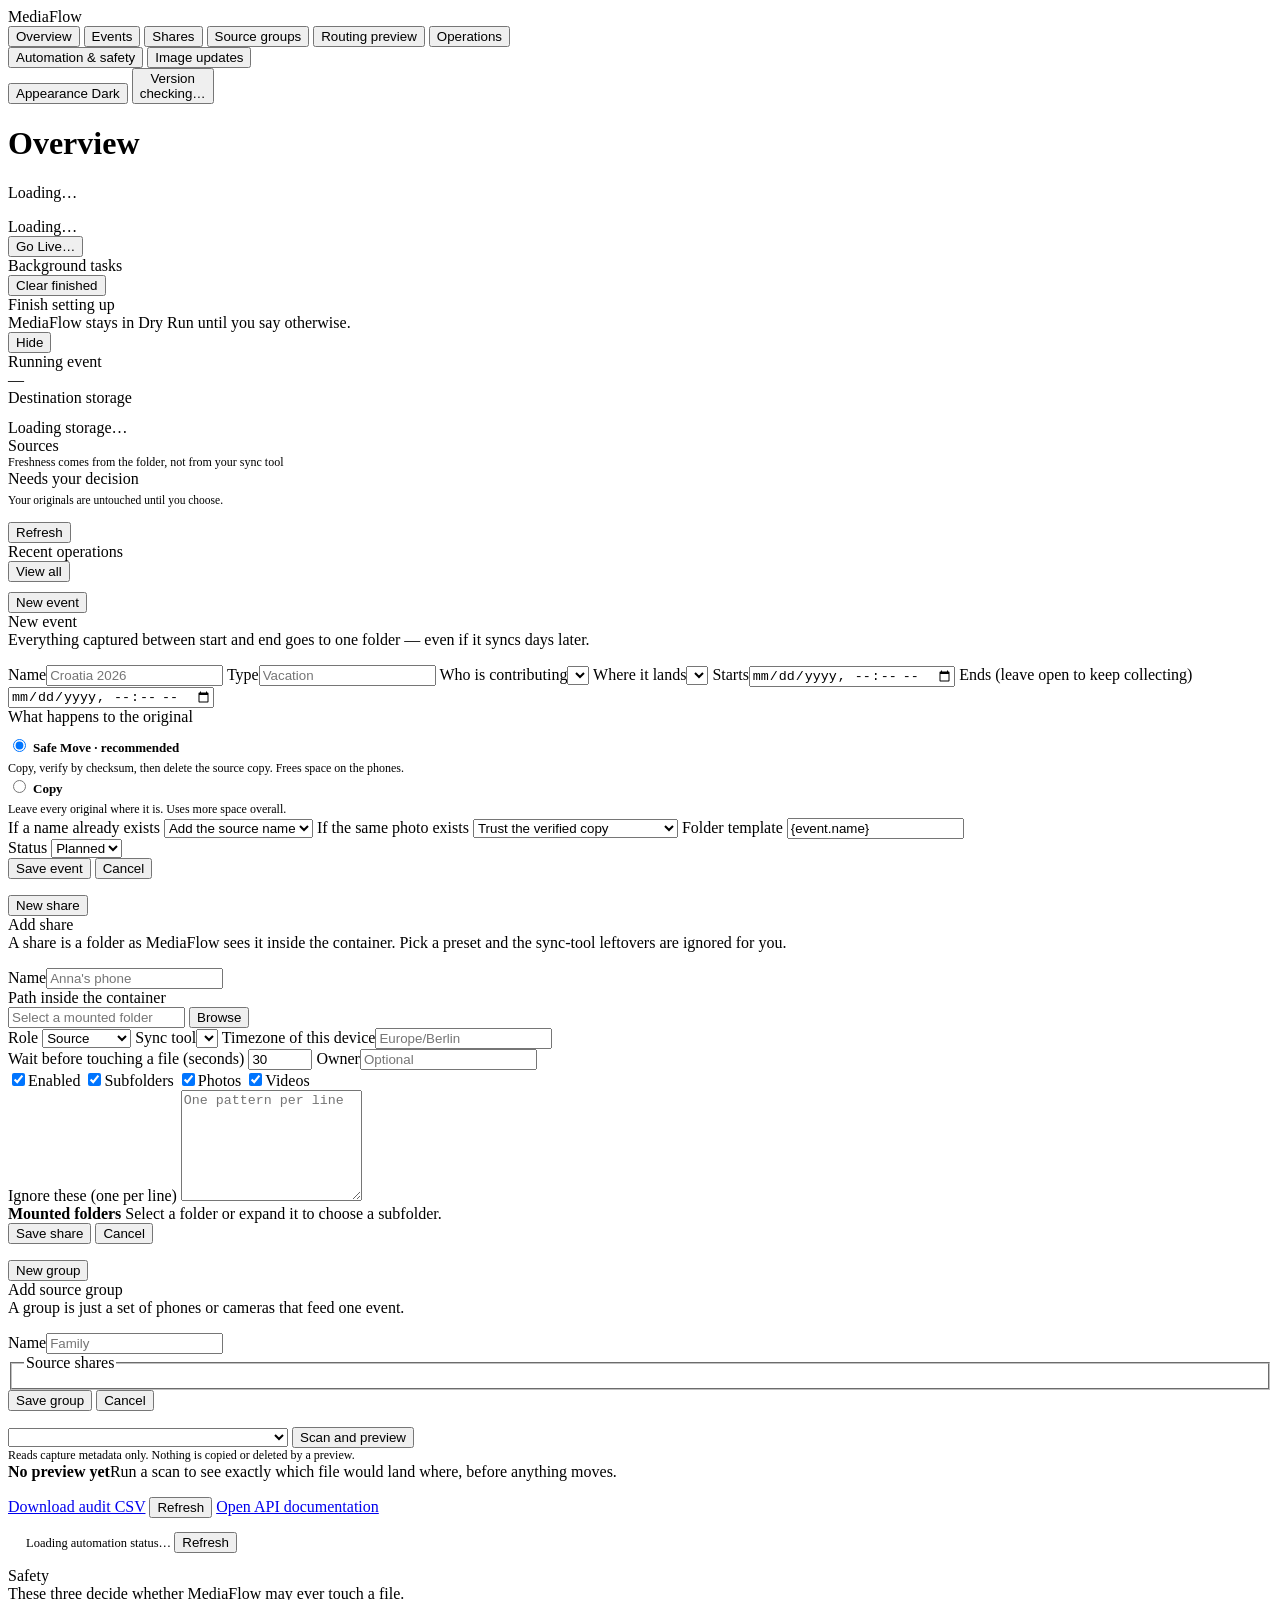
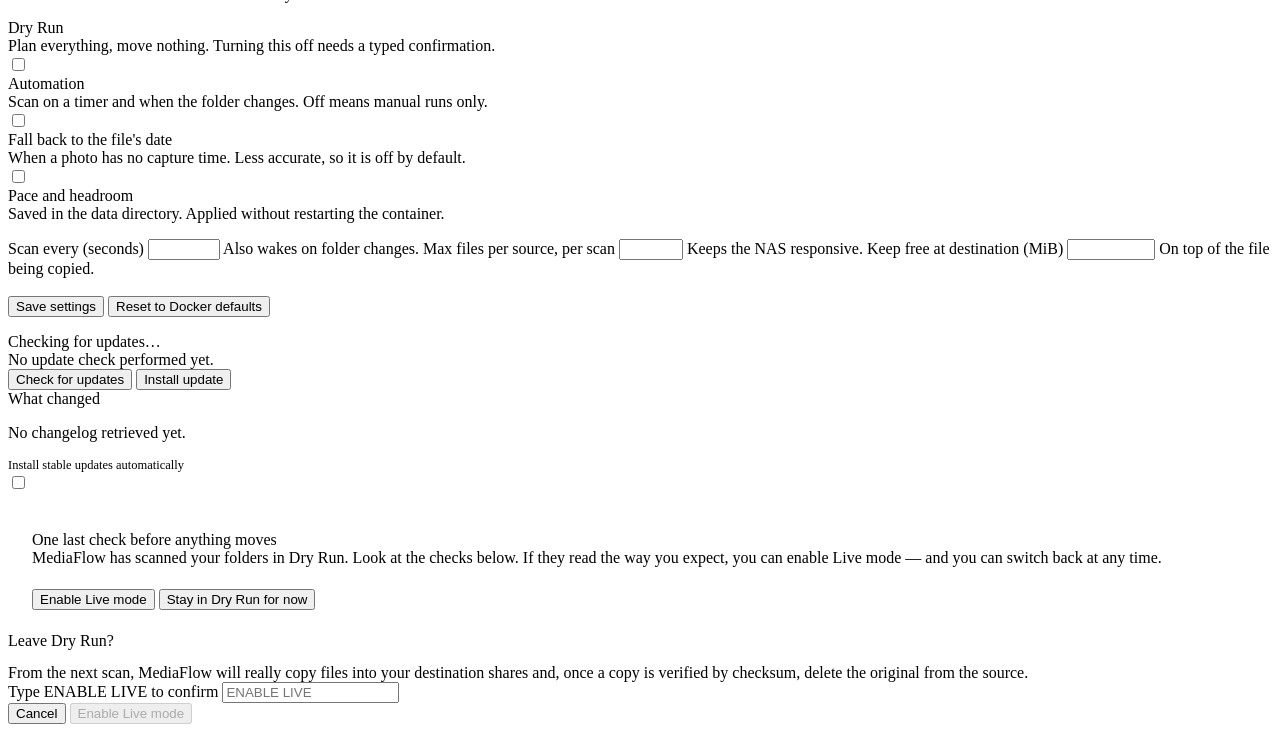
==== commit 2b02b317: "fix(ui): track long-running tasks" ====
--- a/src/MediaFlow.Web/wwwroot/index.html
+++ b/src/MediaFlow.Web/wwwroot/index.html
@@ -81,6 +81,17 @@
         </div>
       </header>
 
+      <section class="task-center hidden" id="taskCenter" aria-label="Background tasks">
+        <div class="task-center-head">
+          <div>
+            <div class="kicker">Background tasks</div>
+            <div class="task-center-summary" id="taskCenterSummary" role="status" aria-live="polite" aria-atomic="true"></div>
+          </div>
+          <button class="link-btn muted" type="button" id="clearFinishedTasks">Clear finished</button>
+        </div>
+        <div class="task-list" id="backgroundTaskList"></div>
+      </section>
+
       <!-- OVERVIEW ---------------------------------------------------- -->
       <section class="view" id="view-overview" aria-labelledby="pageTitle">
         <div class="card hidden" id="onboardingPanel">
@@ -414,7 +425,7 @@
           <div class="row" style="justify-content:space-between;align-items:center">
             <div>
               <div class="card-title" id="updateHeadline" style="color:var(--acctxt)">Checking for updates…</div>
-              <div class="card-sub" id="imageUpdateStatus">No update check performed yet.</div>
+              <div class="card-sub" id="imageUpdateStatus" aria-live="polite">No update check performed yet.</div>
             </div>
             <div class="actions">
               <button class="btn" type="button" id="checkImageUpdate">Check for updates</button>
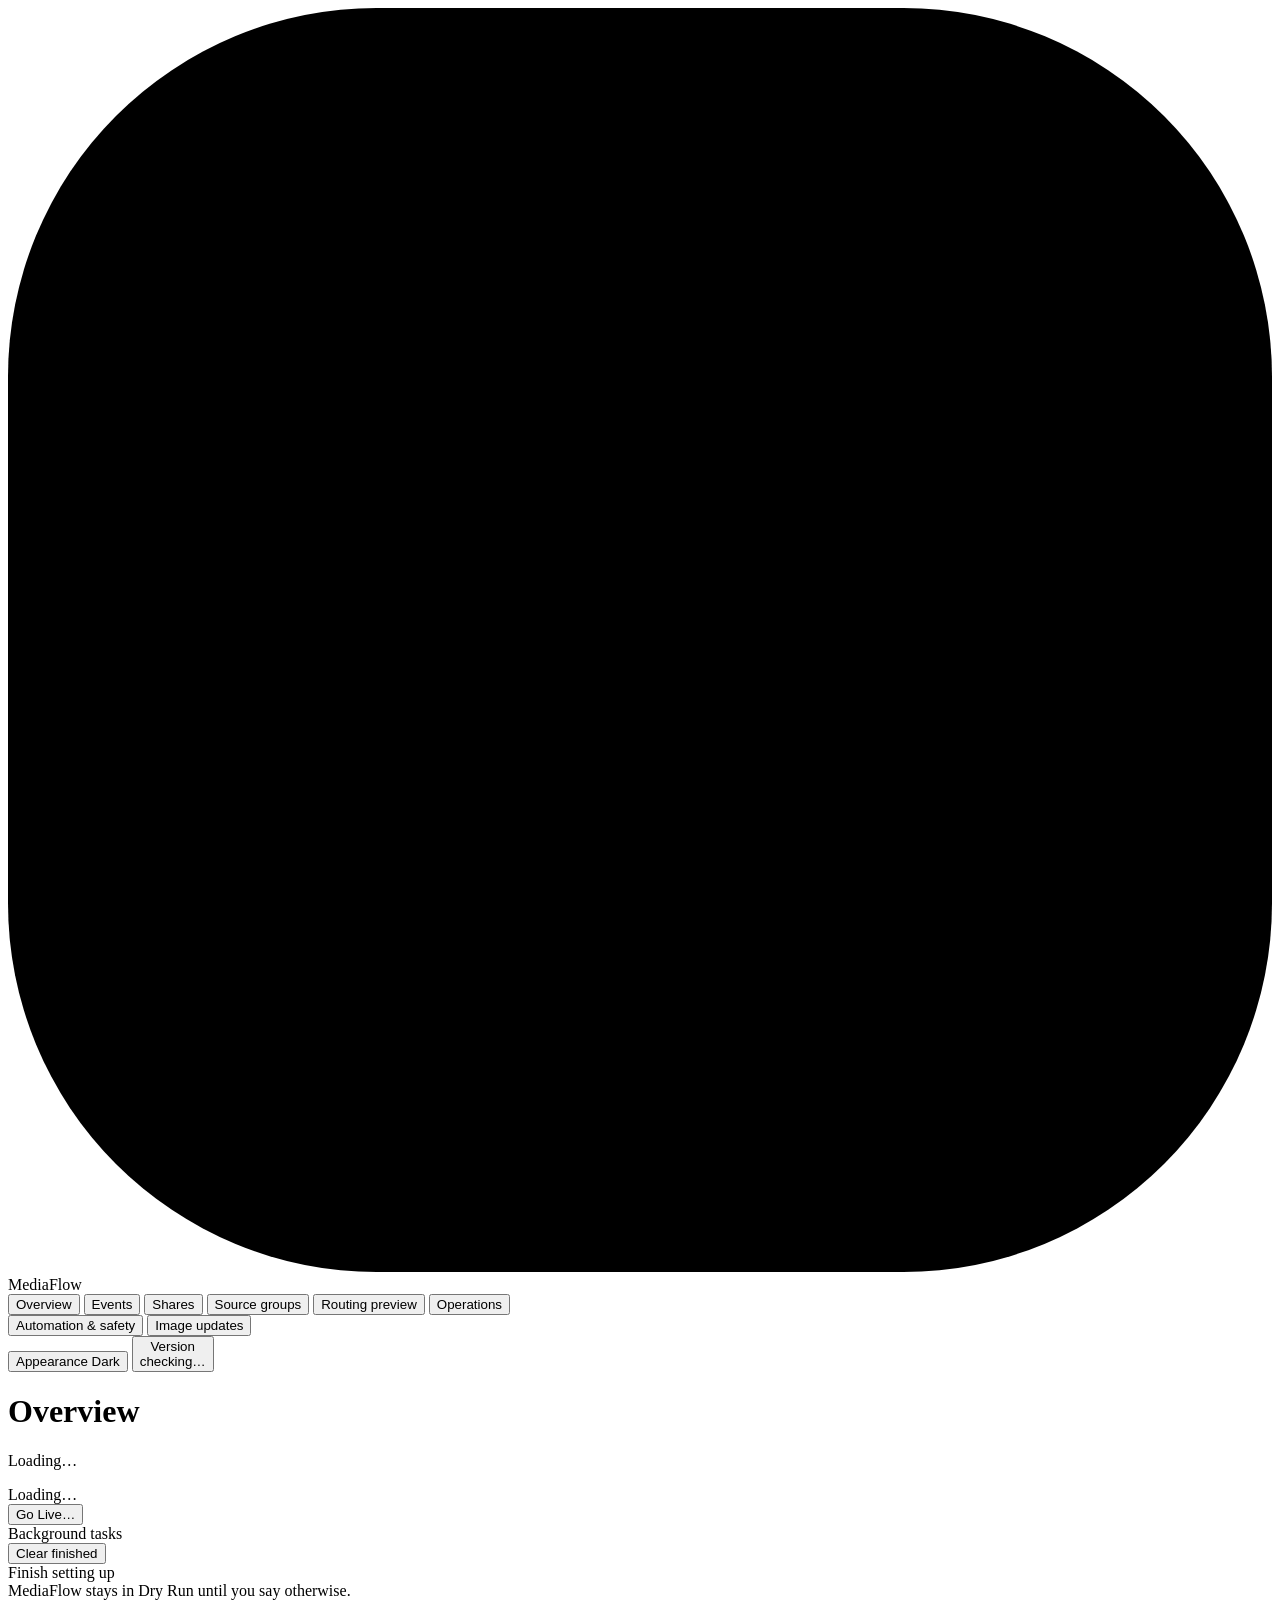
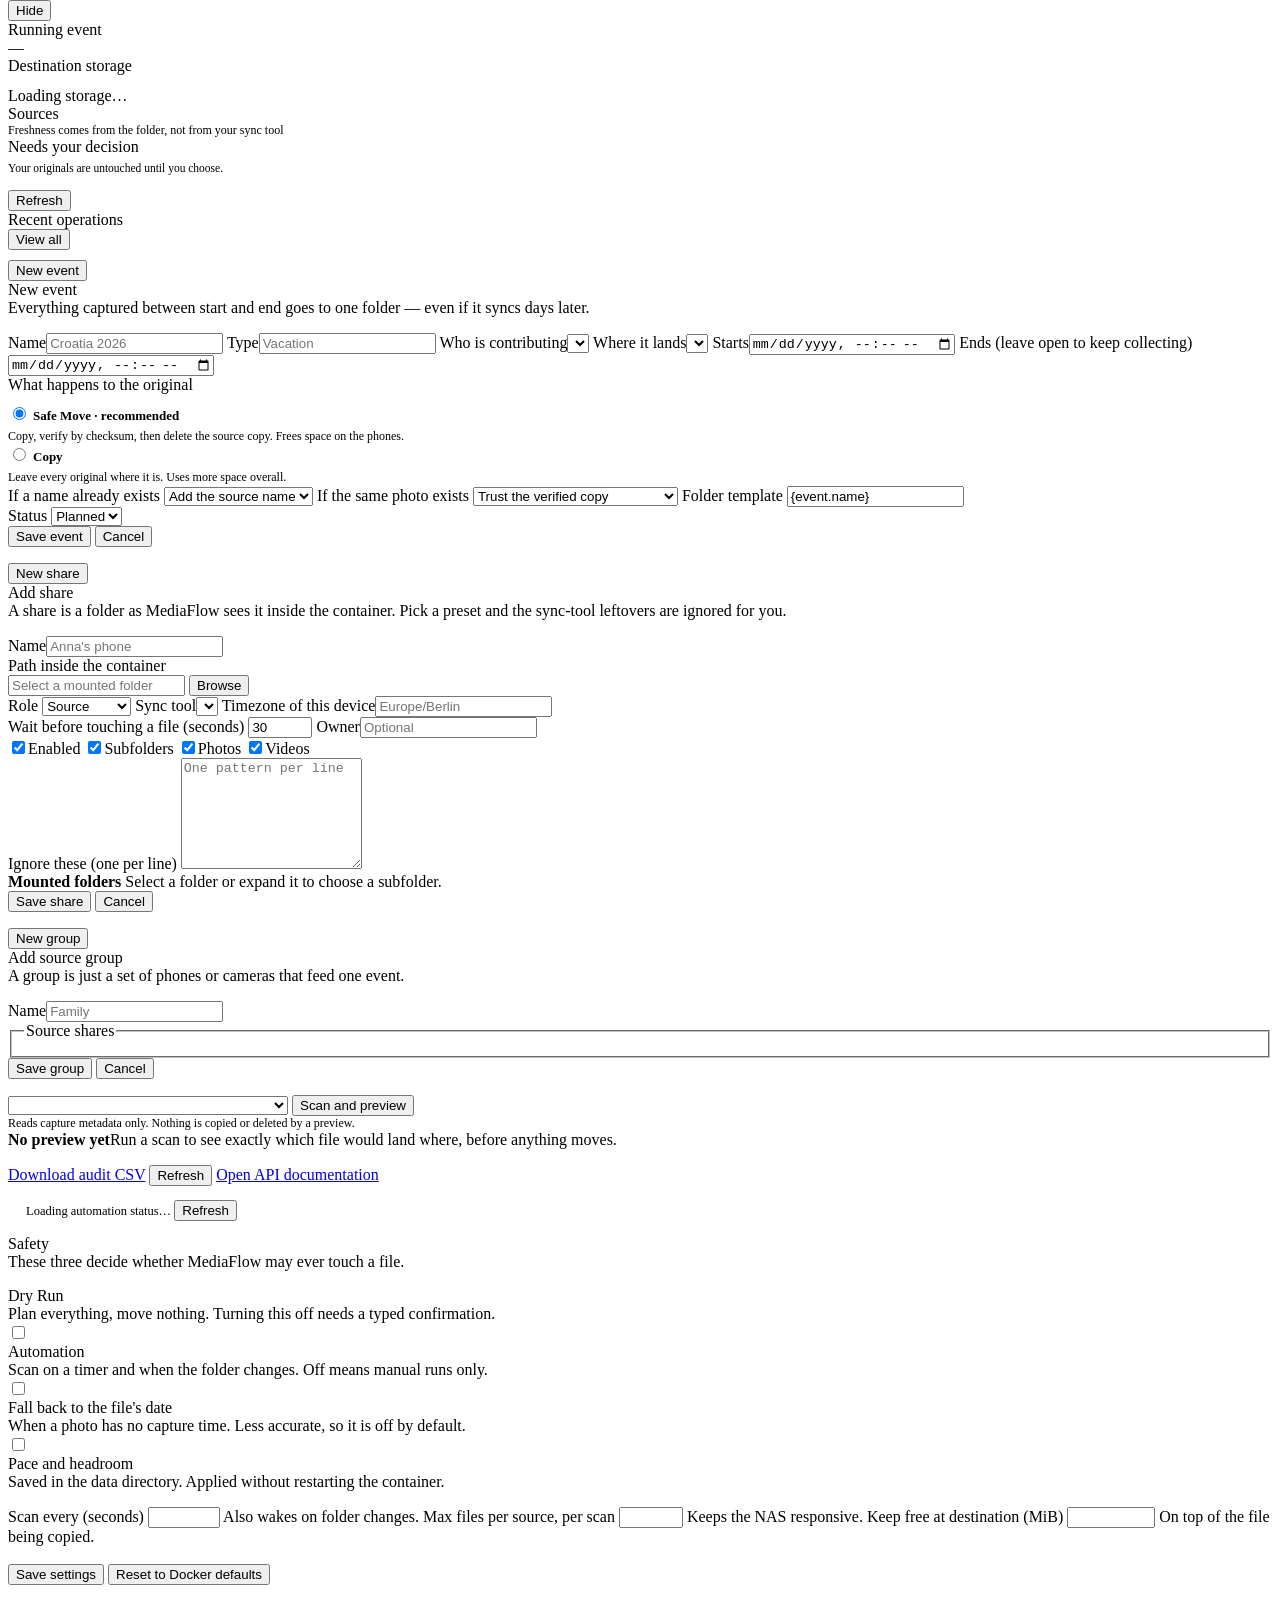
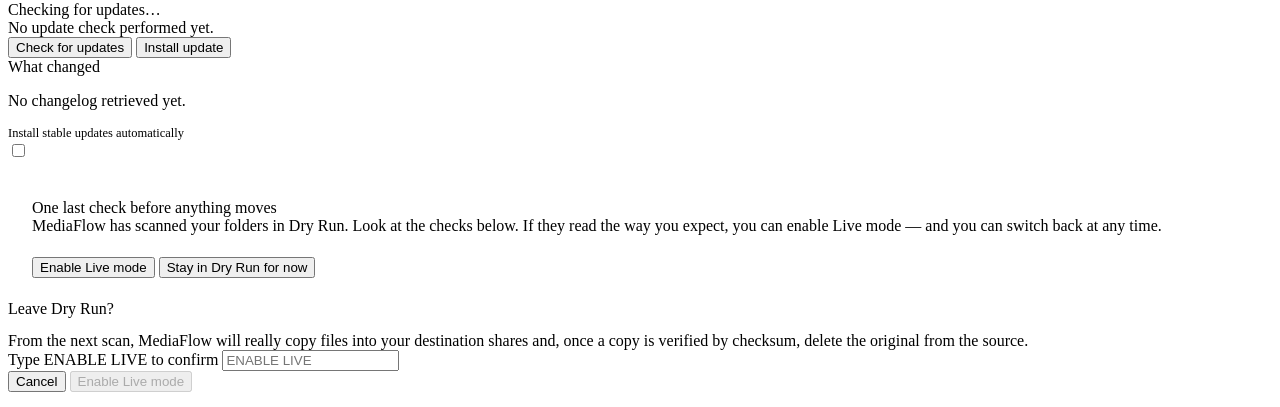
==== commit c9f4a496: "feat(web): add a MediaFlow logo mark and favicon The sidebar used a plain gradient square as a place" ====
--- a/src/MediaFlow.Web/wwwroot/index.html
+++ b/src/MediaFlow.Web/wwwroot/index.html
@@ -4,6 +4,7 @@
   <meta charset="utf-8" />
   <meta name="viewport" content="width=device-width, initial-scale=1" />
   <title>MediaFlow</title>
+  <link rel="icon" href="/favicon.svg" type="image/svg+xml" />
   <link rel="preconnect" href="https://fonts.googleapis.com" />
   <link rel="preconnect" href="https://fonts.gstatic.com" crossorigin />
   <link rel="stylesheet" href="/styles.css" />
@@ -21,7 +22,22 @@
   <div class="app">
     <aside class="side">
       <div class="brand">
-        <div class="brand-mark" aria-hidden="true"></div>
+        <svg class="brand-mark" viewBox="0 0 24 24" aria-hidden="true">
+          <defs>
+            <linearGradient id="mfMark" x1="0" y1="0" x2="1" y2="1">
+              <stop offset="0" stop-color="var(--acctxt)" />
+              <stop offset="1" stop-color="var(--acc)" />
+            </linearGradient>
+          </defs>
+          <rect width="24" height="24" rx="7" fill="url(#mfMark)" />
+          <!-- Three sources converge into one verified destination. -->
+          <g fill="none" stroke="var(--on)" stroke-width="1.9" stroke-linecap="round">
+            <path d="M5 7.2h2.6c2.9 0 3.4 4.8 5.9 4.8" />
+            <path d="M5 12h10.6" />
+            <path d="M5 16.8h2.6c2.9 0 3.4-4.8 5.9-4.8" />
+          </g>
+          <circle cx="17.6" cy="12" r="2.1" fill="var(--on)" />
+        </svg>
         <div class="brand-name">MediaFlow</div>
       </div>
 
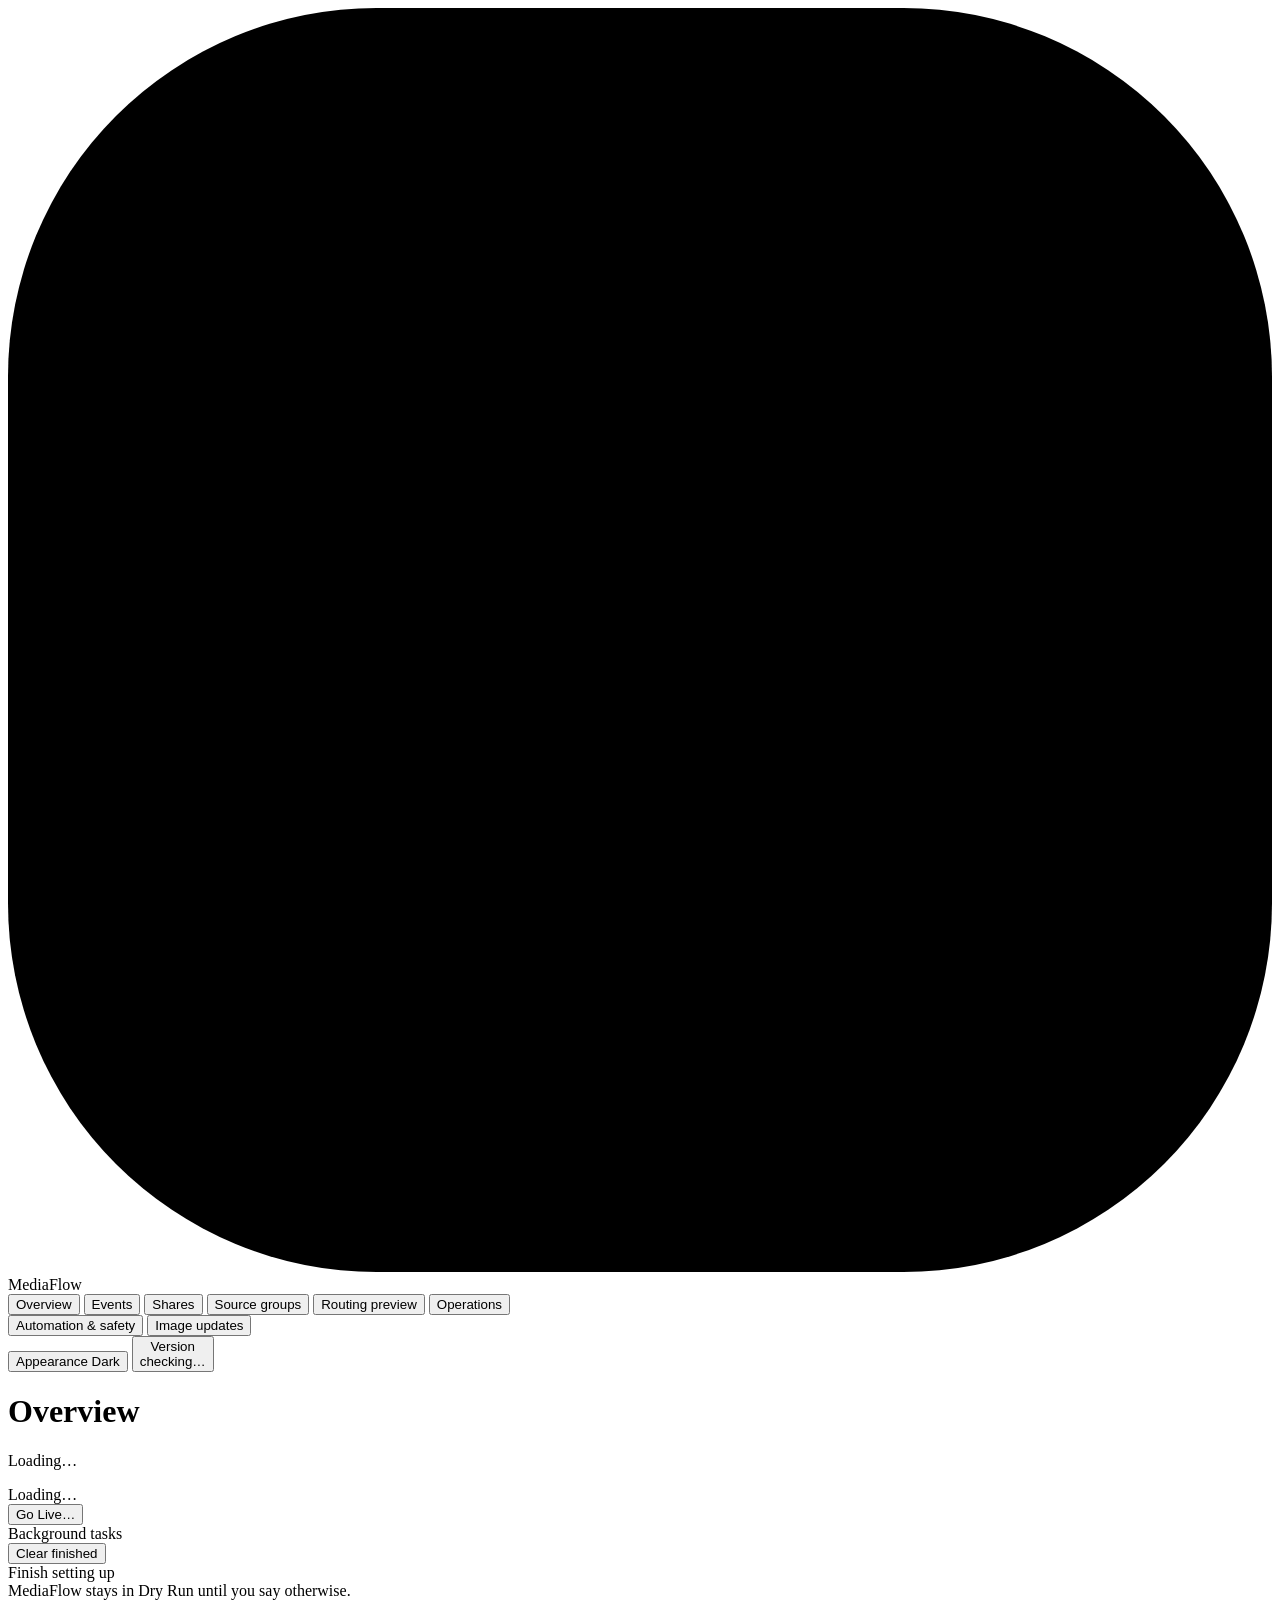
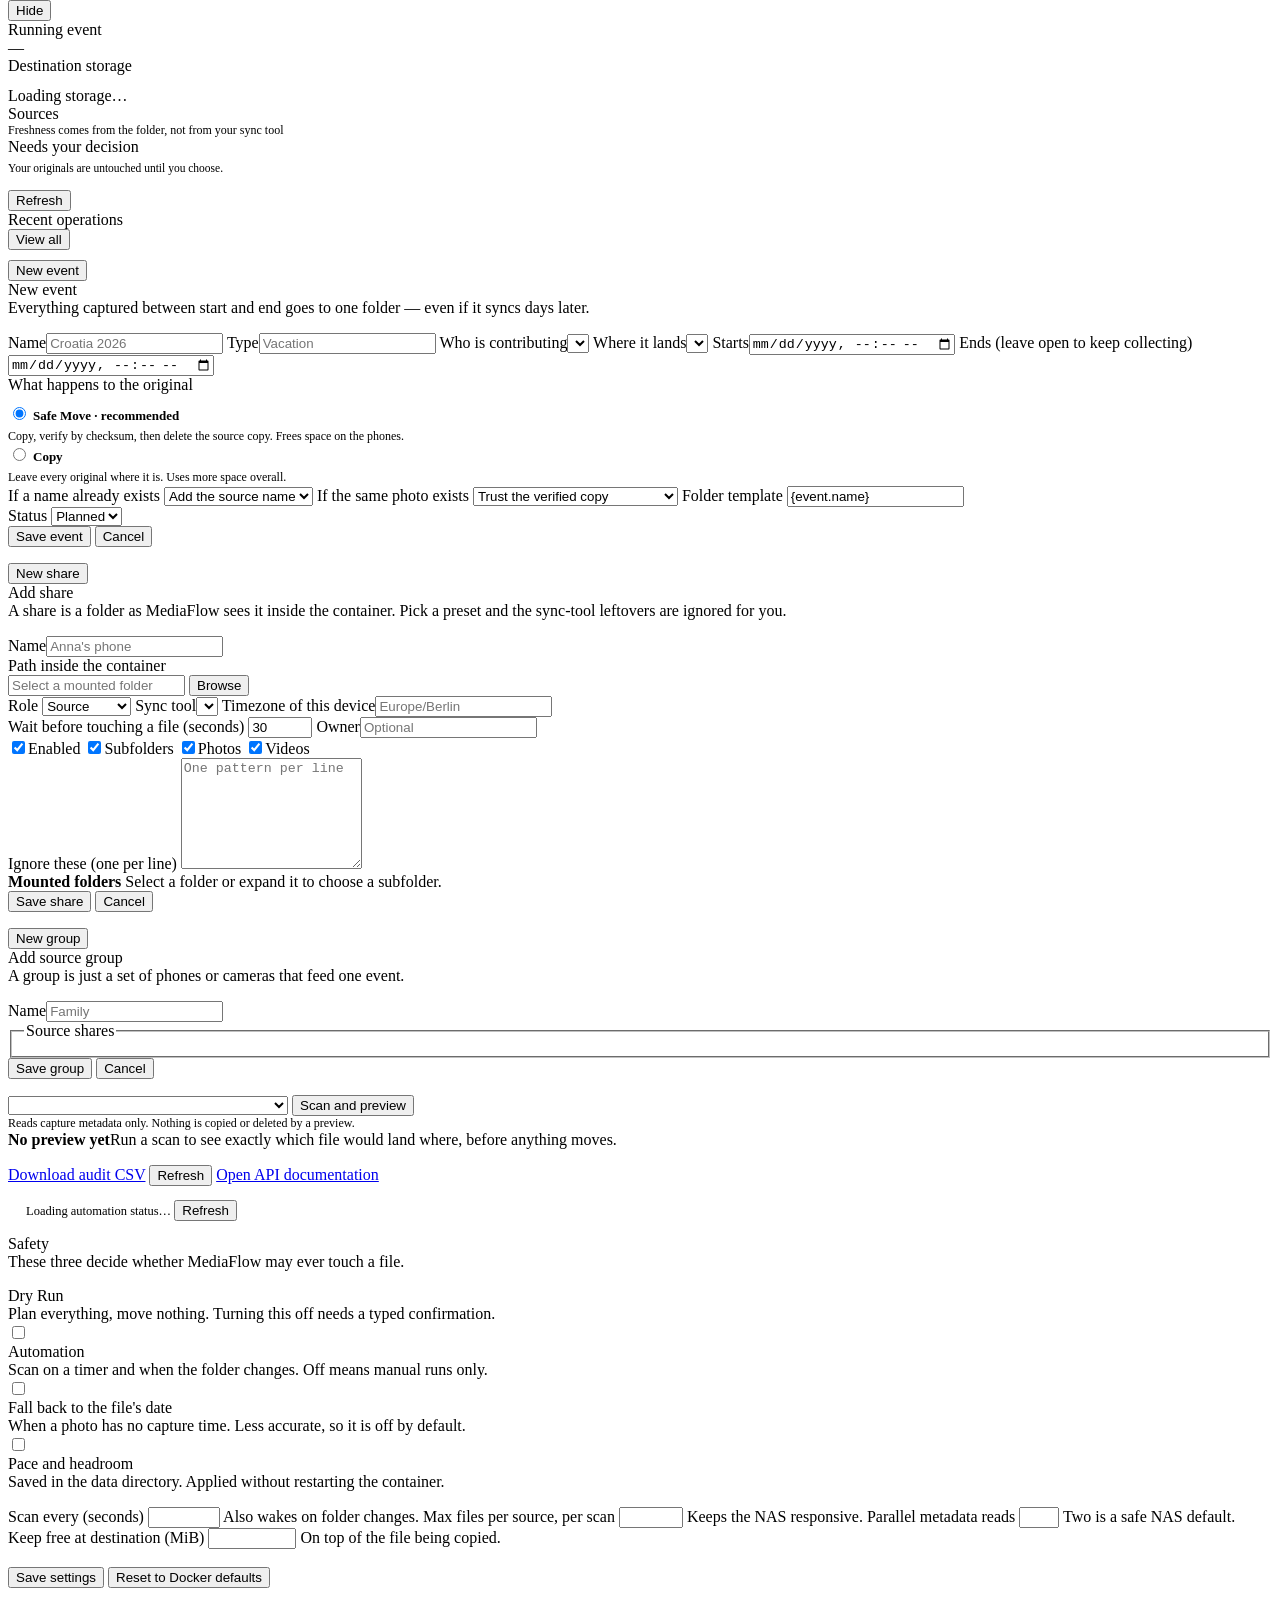
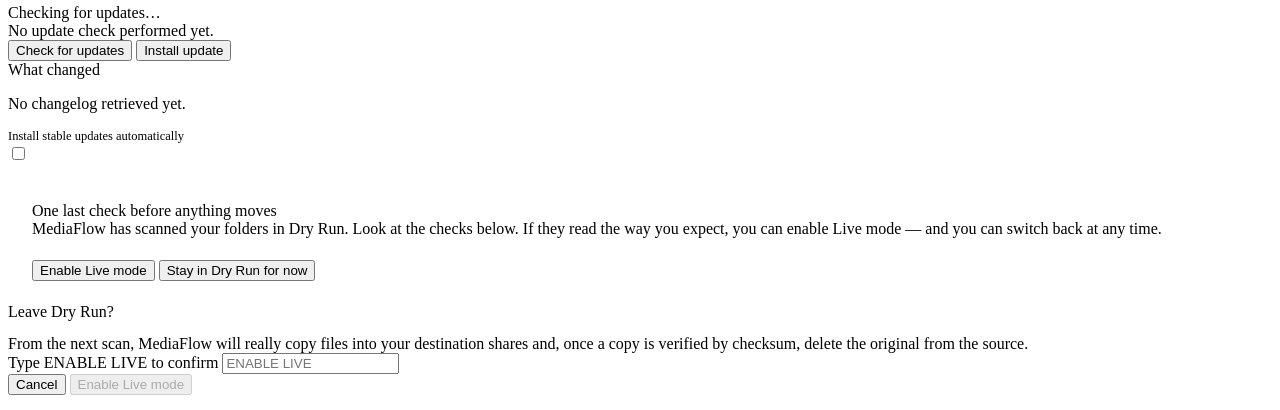
==== commit 674e693c: "feat(automation): show routing progress" ====
--- a/src/MediaFlow.Web/wwwroot/index.html
+++ b/src/MediaFlow.Web/wwwroot/index.html
@@ -206,7 +206,7 @@
               </div>
             </div>
 
-            <div class="grid-3">
+            <div class="grid-4">
               <label class="field">If a name already exists
                 <select id="eventConflict">
                   <option value="AppendSourceName">Add the source name</option>
@@ -420,6 +420,10 @@
               <label class="field">Max files per source, per scan
                 <input id="settingsMaxFiles" type="number" min="1" max="2000" required />
                 <span class="field-hint">Keeps the NAS responsive.</span>
+              </label>
+              <label class="field">Parallel metadata reads
+                <input id="settingsParallelMetadata" type="number" min="1" max="8" required />
+                <span class="field-hint">Two is a safe NAS default.</span>
               </label>
               <label class="field">Keep free at destination (MiB)
                 <input id="settingsFreeSpaceReserve" type="number" min="0" max="1048576" required />
